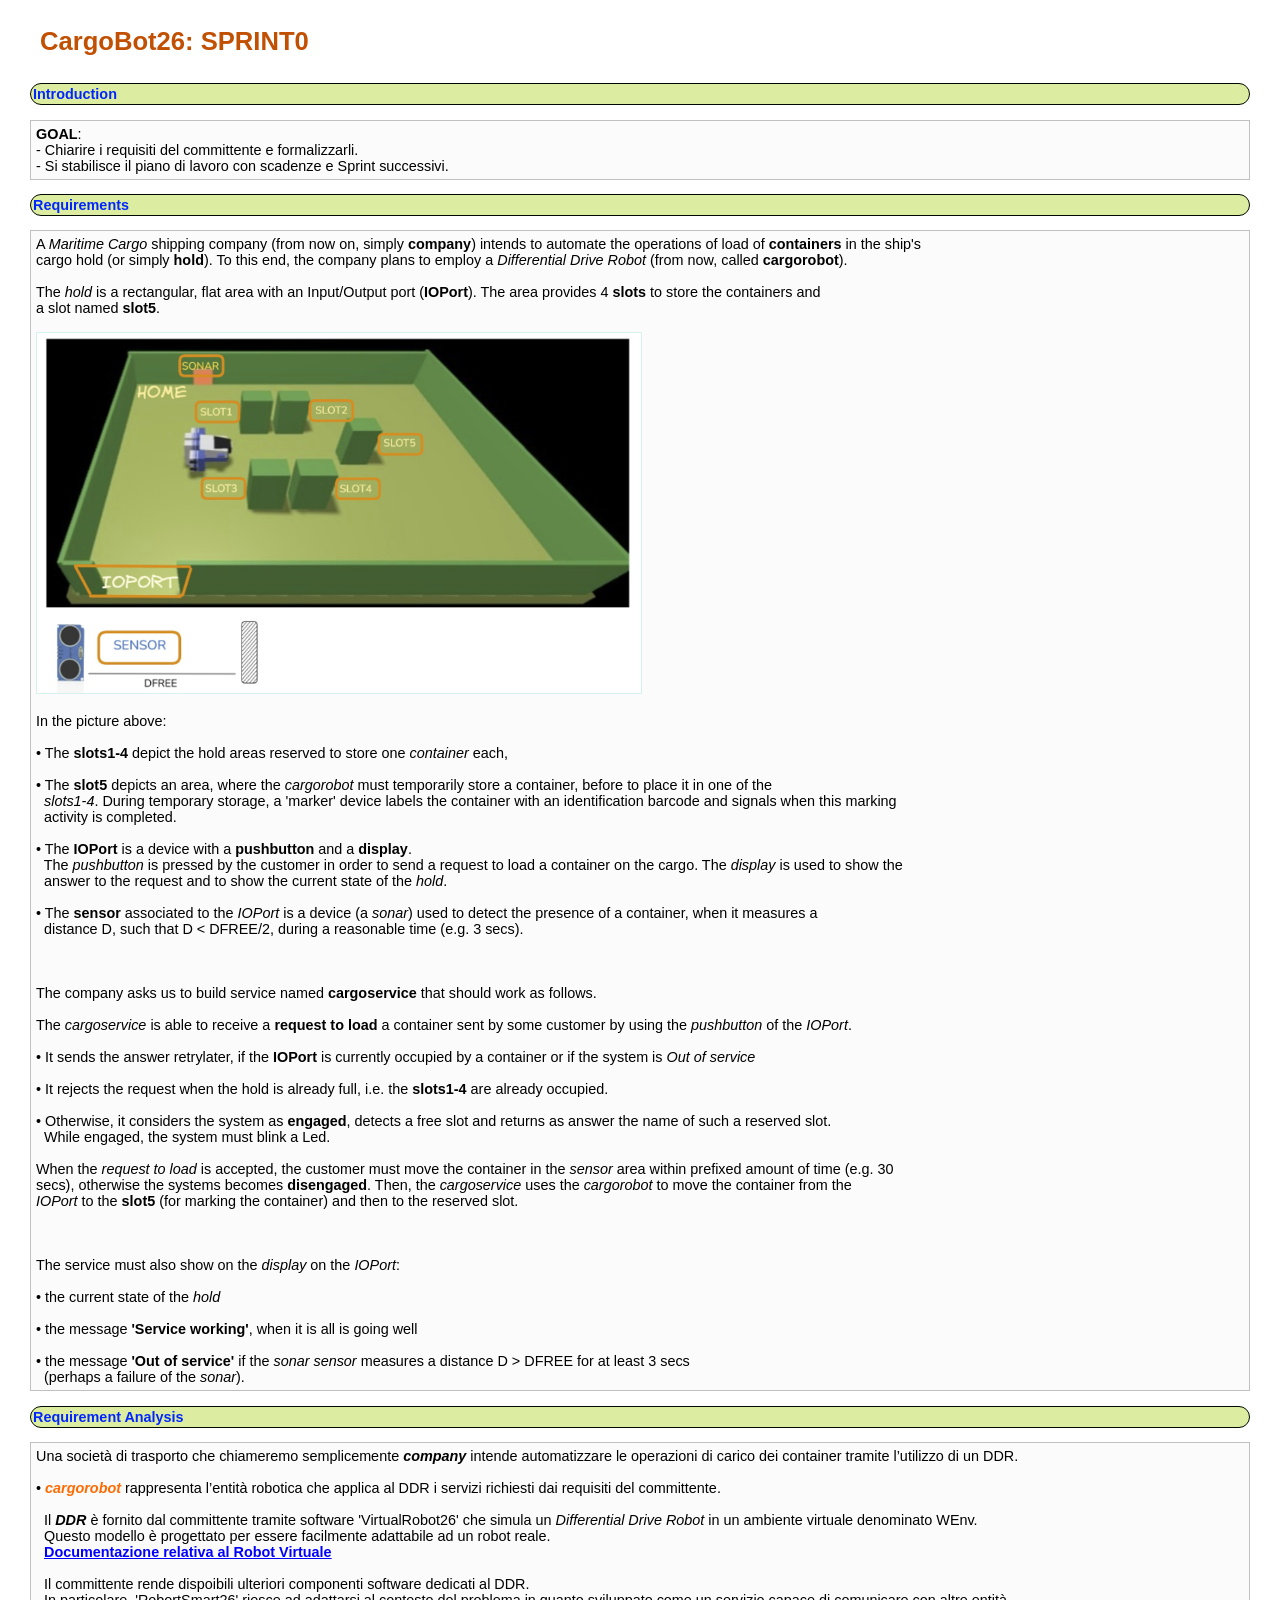
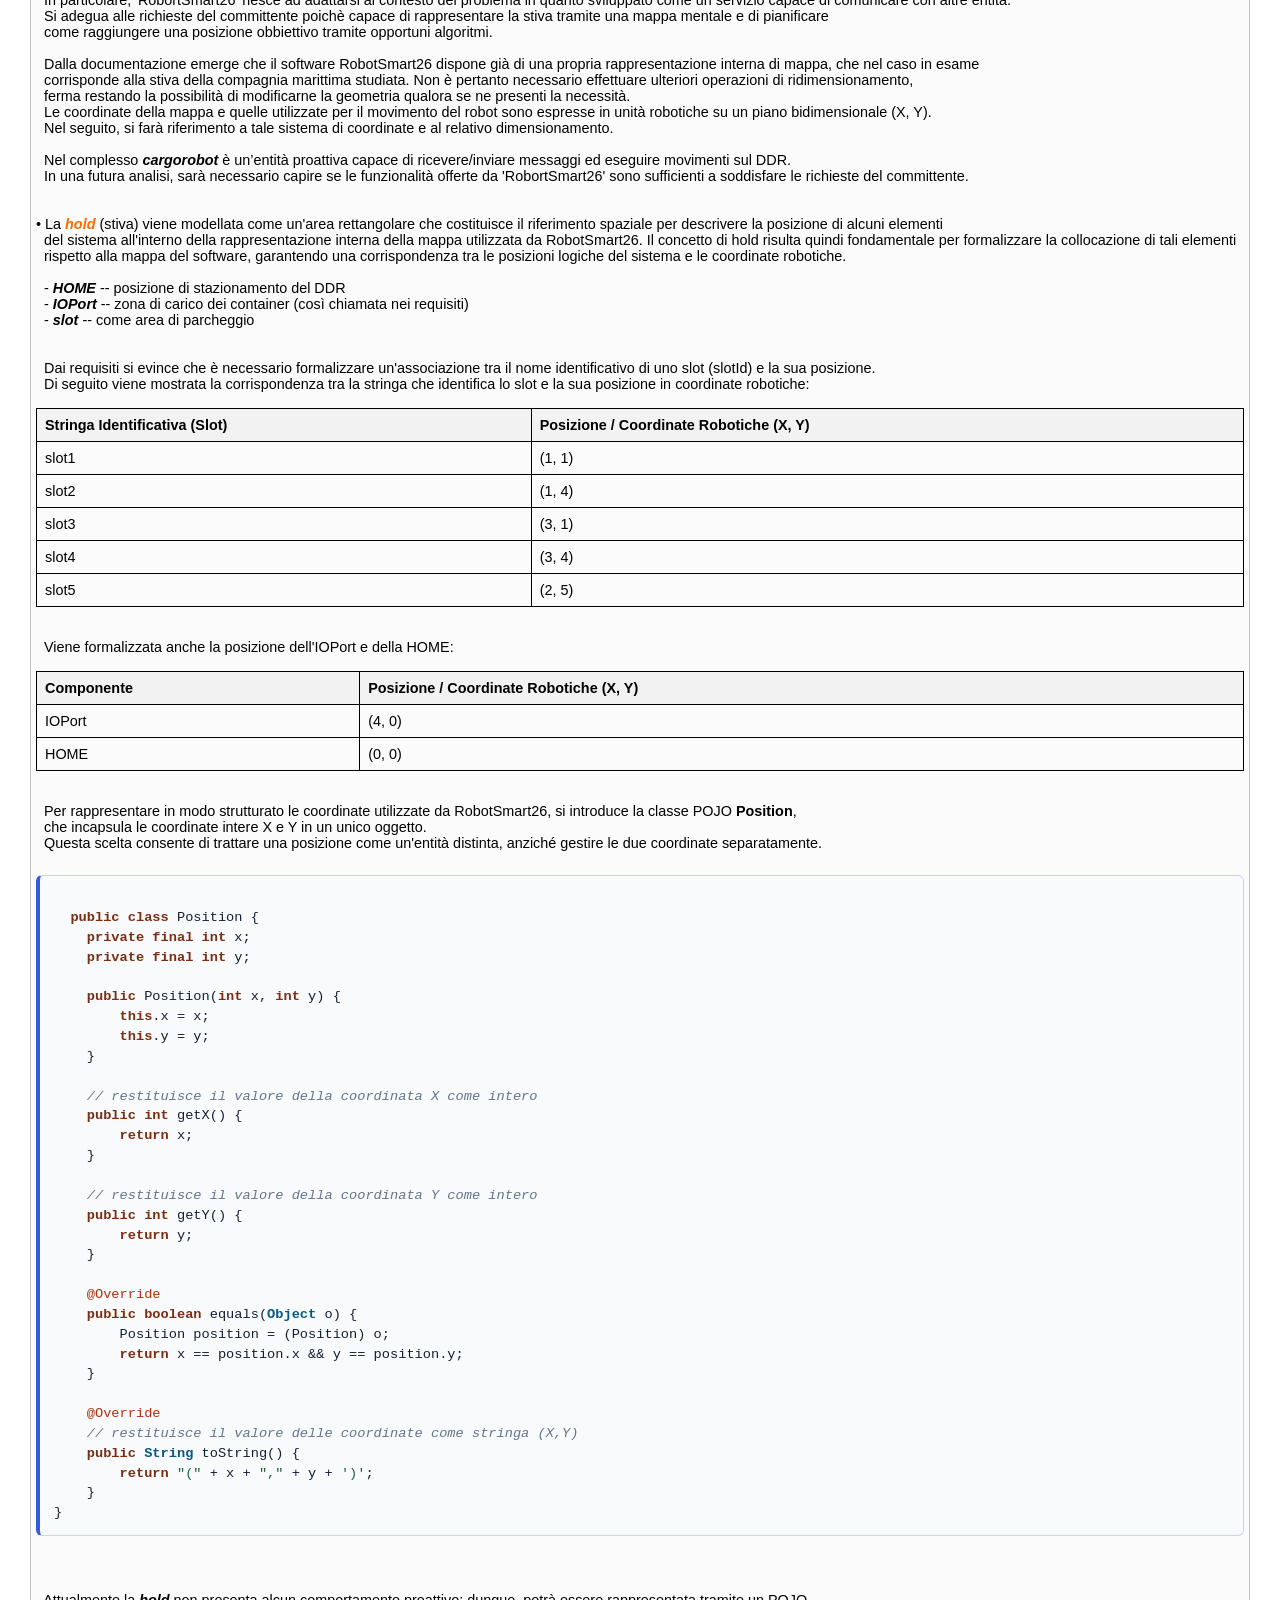
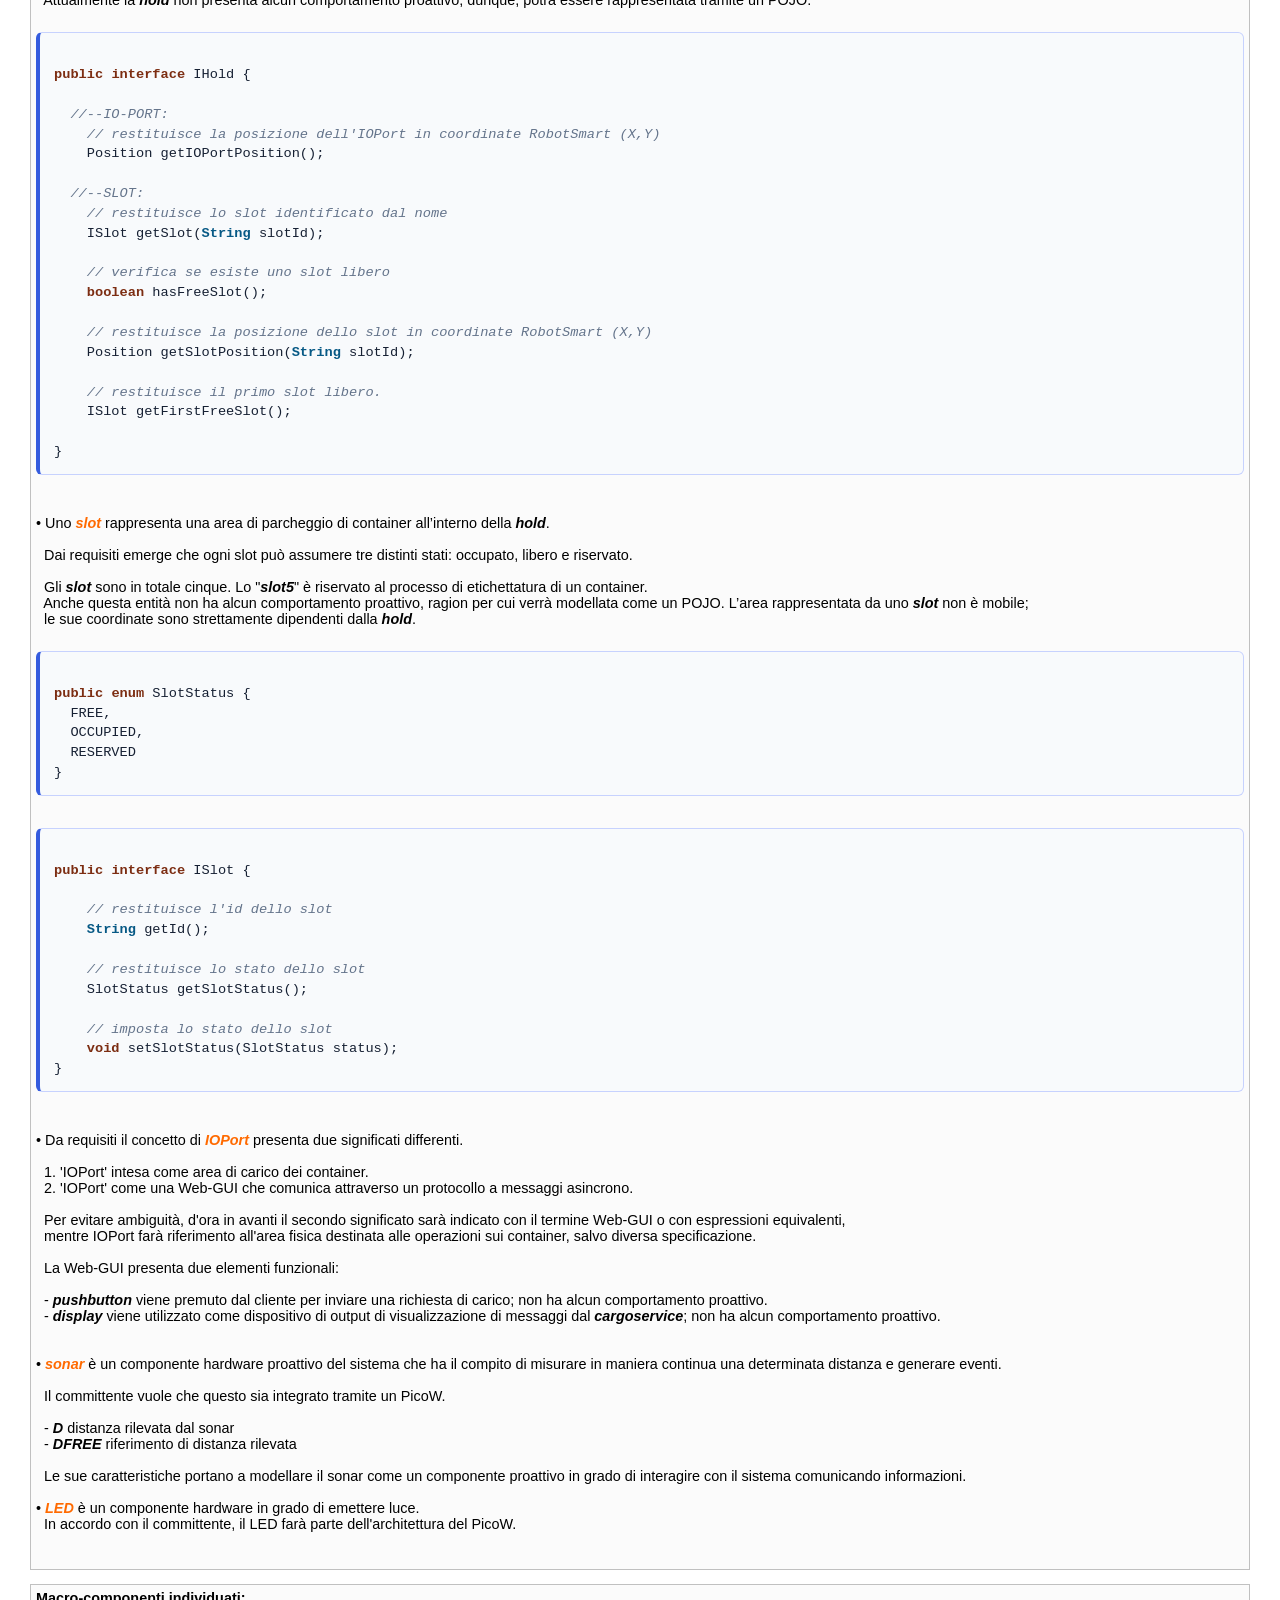
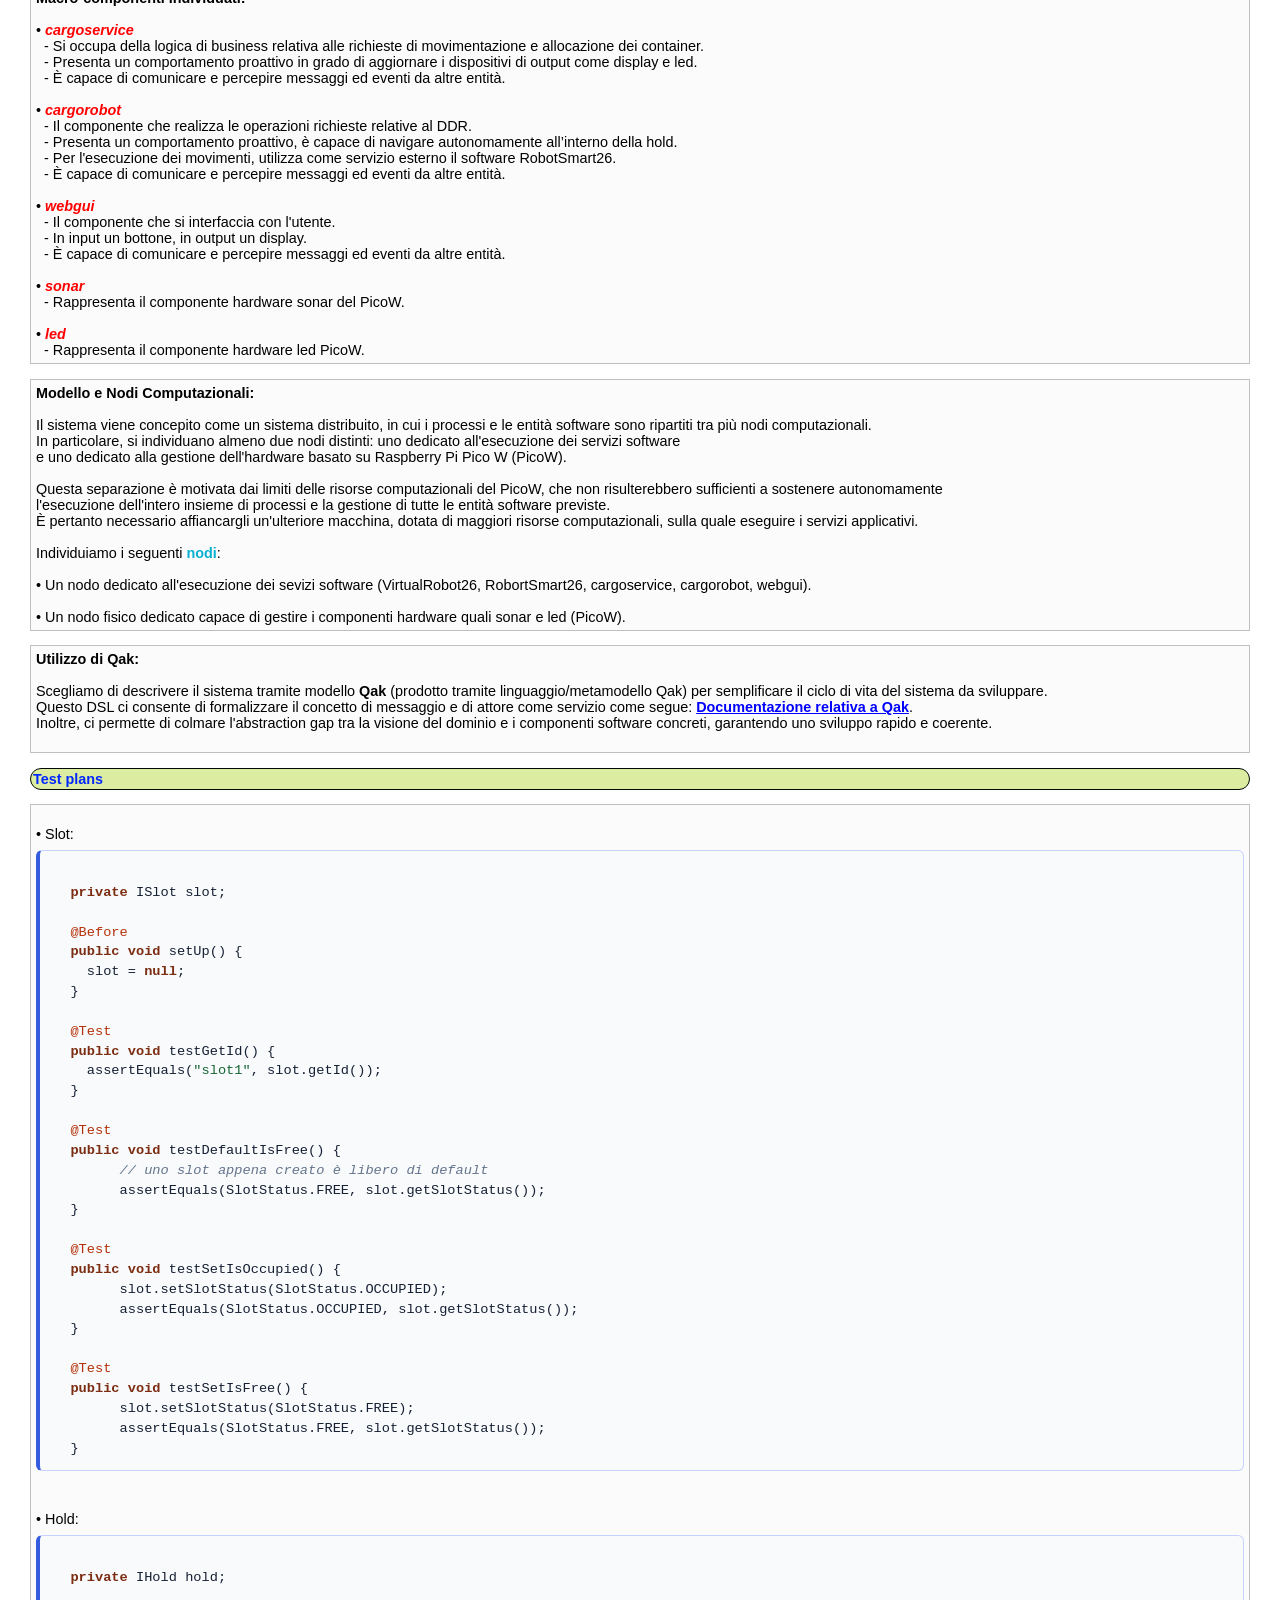
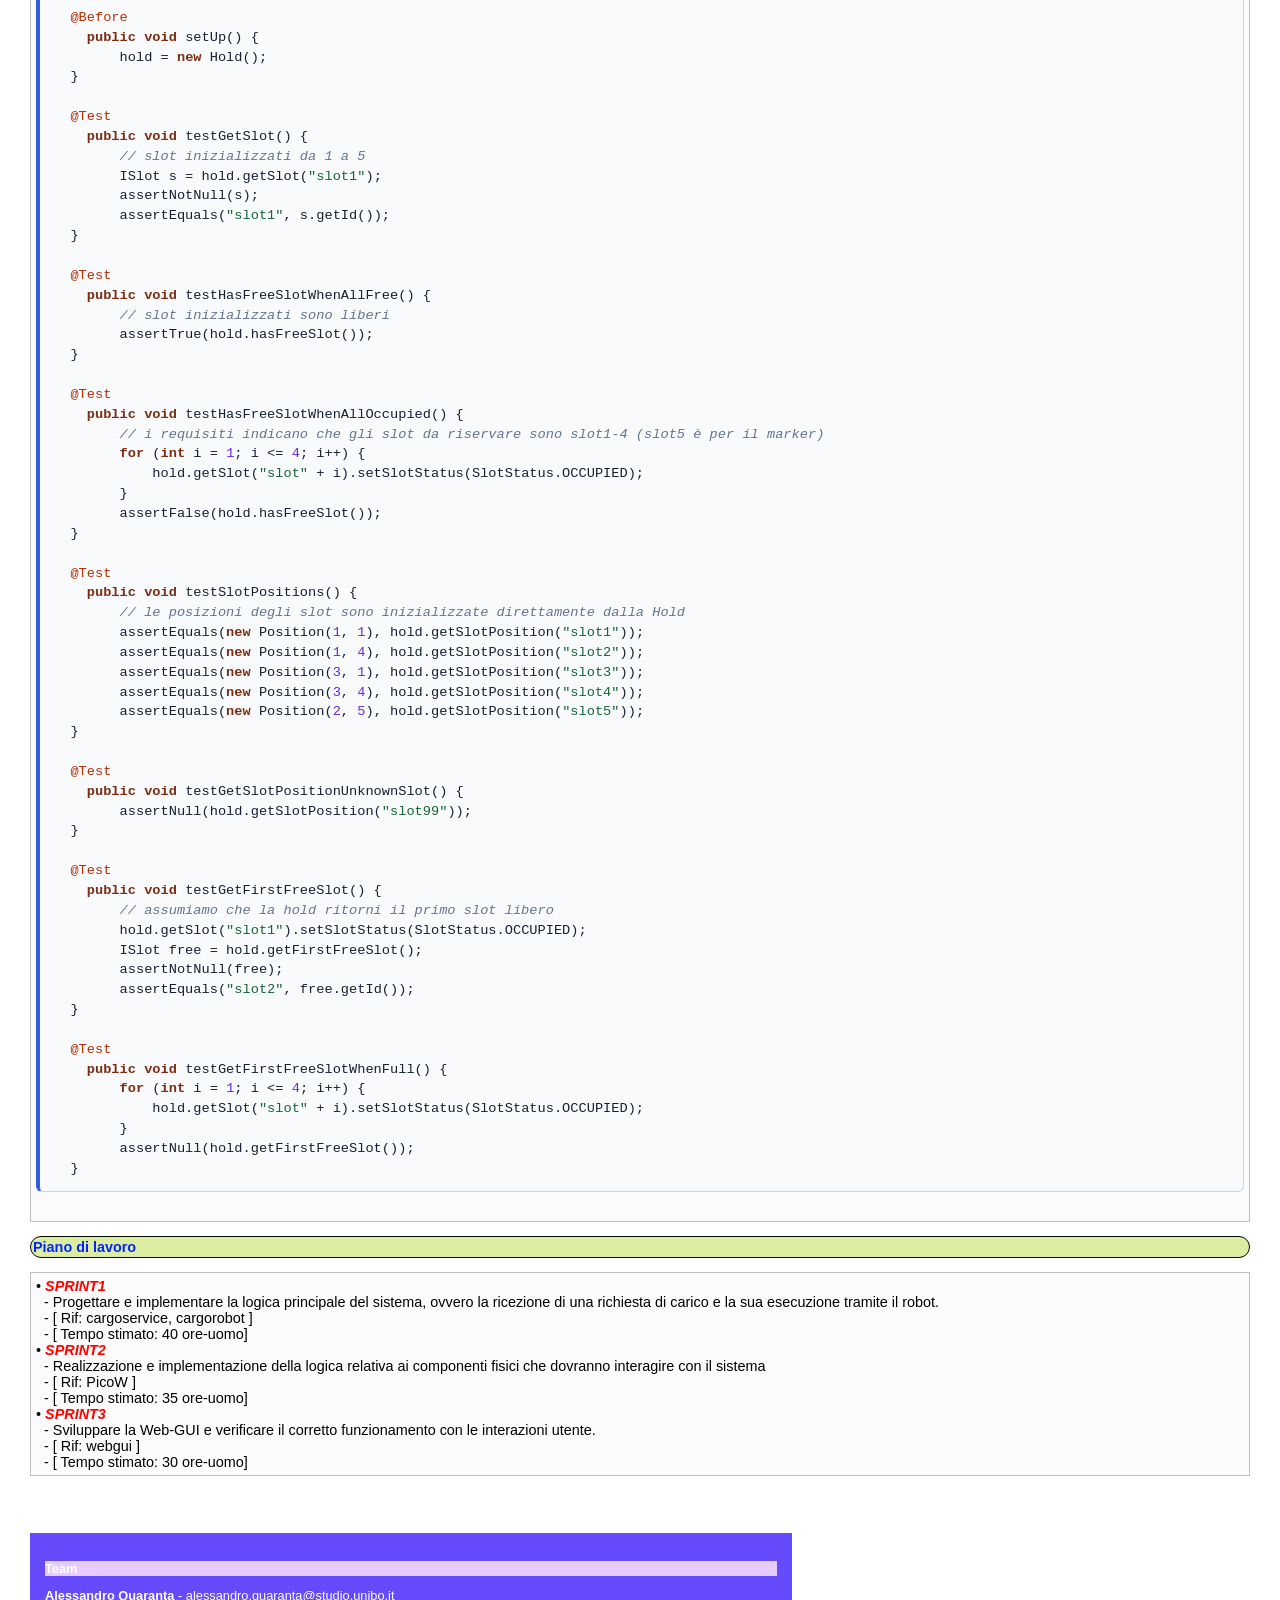
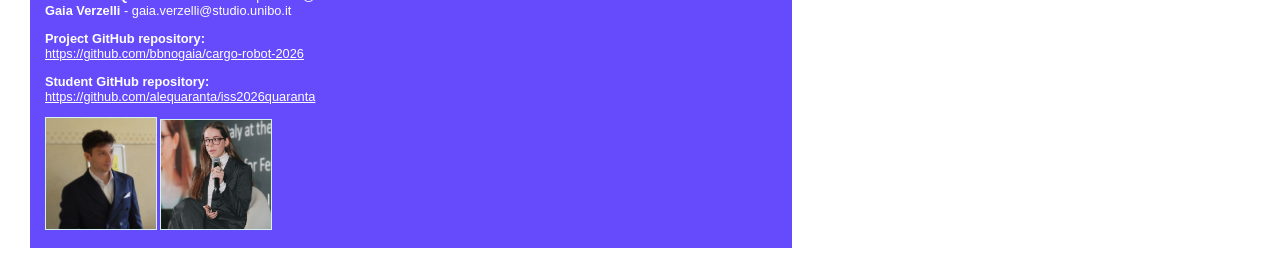
==== Sprint0/userDocs/Sprint0.1.html @ d886c786 "le cordinate mancano" ====
<!DOCTYPE html PUBLIC "-//W3C//DTD HTML 4.01//EN" "http://www.w3.org/TR/html4/strict.dtd">
<html>
<head>

<link rel="stylesheet" type="text/css" href="css/mystyle.css">
<script type="text/javascript" src="js/highlight-java-code.js" defer></script>
<!--
    <script type="text/javascript" src="../css/issStyle.js"></script>
-->
    
</head>
   
<title>CargoBot26</title></head>
    

<body>
<div id="top">
<h1>CargoBot26: SPRINT0</h1>
</div>  

<div class="body">  

<h2>Introduction</h2>
<pre>
<b>GOAL</b>: 
- Chiarire i requisiti del committente e formalizzarli. 
- Si stabilisce il piano di lavoro con scadenze e Sprint successivi.
</pre>

<h2>Requirements</h2>
<!-- <div class="remark"> -->
<pre>
A <i>Maritime Cargo</i> shipping company (from now on, simply <b>company</b>) intends to automate the operations of load of <b>containers</b> in the ship's
cargo hold (or simply <b>hold</b>). To this end, the company plans to employ a <i>Differential Drive Robot</i> (from now, called <b>cargorobot</b>).

The <i>hold</i> is a rectangular, flat area with an Input/Output port (<b>IOPort</b>). The area provides 4 <b>slots</b> to store the containers and
a slot named <b>slot5</b>.

<img src="./img/req.jpg" alt="emiglio" width="50%" height="50%">

In the picture above:

• The <b>slots1-4</b> depict the hold areas reserved to store one <i>container</i> each,

• The <b>slot5</b> depicts an area, where the <i>cargorobot</i> must temporarily store a container, before to place it in one of the
  <i>slots1-4</i>. During temporary storage, a 'marker' device labels the container with an identification barcode and signals when this marking
  activity is completed.

• The <b>IOPort</b> is a device with a <b>pushbutton</b> and a <b>display</b>.
  The <i>pushbutton</i> is pressed by the customer in order to send a request to load a container on the cargo. The <i>display</i> is used to show the
  answer to the request and to show the current state of the <i>hold</i>.

• The <b>sensor</b> associated to the <i>IOPort</i> is a device (a <i>sonar</i>) used to detect the presence of a container, when it measures a
  distance D, such that D &lt; DFREE/2, during a reasonable time (e.g. 3 secs).



The company asks us to build service named <b>cargoservice</b> that should work as follows.

The <i>cargoservice</i> is able to receive a <b>request to load</b> a container sent by some customer by using the <i>pushbutton</i> of the <i>IOPort</i>.

• It sends the answer retrylater, if the <b>IOPort</b> is currently occupied by a container or if the system is <i>Out of service</i>

• It rejects the request when the hold is already full, i.e. the <b>slots1-4</b> are already occupied.

• Otherwise, it considers the system as <b>engaged</b>, detects a free slot and returns as answer the name of such a reserved slot.
  While engaged, the system must blink a Led.

When the <i>request to load</i> is accepted, the customer must move the container in the <i>sensor</i> area within prefixed amount of time (e.g. 30
secs), otherwise the systems becomes <b>disengaged</b>. Then, the <i>cargoservice</i> uses the <i>cargorobot</i> to move the container from the
<i>IOPort</i> to the <b>slot5</b> (for marking the container) and then to the reserved slot.



The service must also show on the <i>display</i> on the <i>IOPort</i>:

• the current state of the <i>hold</i>

• the message <b>'Service working'</b>, when it is all is going well

• the message <b>'Out of service'</b> if the <i>sonar sensor</i> measures a distance D &gt; DFREE for at least 3 secs 
  (perhaps a failure of the <i>sonar</i>).
</pre>
  

<h2>Requirement Analysis</h2>

<pre>
Una società di trasporto che chiameremo semplicemente <b><i>company</i></b> intende automatizzare le operazioni di carico dei container tramite l’utilizzo di un DDR.

• <span style="color:rgb(255, 106, 0);"><b><i>cargorobot</i></b></span> rappresenta l’entità robotica che applica al DDR i servizi richiesti dai requisiti del committente.

  Il <b><i>DDR</i></b> è fornito dal committente tramite software 'VirtualRobot26' che simula un <i>Differential Drive Robot</i> in un ambiente virtuale denominato WEnv. 
  Questo modello è progettato per essere facilmente adattabile ad un robot reale.
  <b><a href='https://anatali.github.io/issLab2026/_static/docs/Protobook.pdf'>Documentazione relativa al Robot Virtuale</a></b>

  Il committente rende dispoibili ulteriori componenti software dedicati al DDR.
  In particolare, 'RobortSmart26' riesce ad adattarsi al contesto del problema in quanto sviluppato come un servizio capace di comunicare con altre entità.
  Si adegua alle richieste del committente poichè capace di rappresentare la stiva tramite una mappa mentale e di pianificare 
  come raggiungere una posizione obbiettivo tramite opportuni algoritmi.

  Dalla documentazione emerge che il software RobotSmart26 dispone già di una propria rappresentazione interna di mappa, che nel caso in esame 
  corrisponde alla stiva della compagnia marittima studiata. Non è pertanto necessario effettuare ulteriori operazioni di ridimensionamento, 
  ferma restando la possibilità di modificarne la geometria qualora se ne presenti la necessità.
  Le coordinate della mappa e quelle utilizzate per il movimento del robot sono espresse in unità robotiche su un piano bidimensionale (X, Y). 
  Nel seguito, si farà riferimento a tale sistema di coordinate e al relativo dimensionamento.

  Nel complesso <b><i>cargorobot</i></b> è un’entità proattiva capace di ricevere/inviare messaggi ed eseguire movimenti sul DDR.
  In una futura analisi, sarà necessario capire se le funzionalità offerte da 'RobortSmart26' sono sufficienti a soddisfare le richieste del committente.


• La <span style="color:rgb(255, 106, 0);"><b><i>hold</i></b></span> (stiva) viene modellata come un'area rettangolare che costituisce il riferimento spaziale per descrivere la posizione di alcuni elementi 
  del sistema all'interno della rappresentazione interna della mappa utilizzata da RobotSmart26. Il concetto di hold risulta quindi fondamentale per formalizzare la collocazione di tali elementi 
  rispetto alla mappa del software, garantendo una corrispondenza tra le posizioni logiche del sistema e le coordinate robotiche.

  - <b><i>HOME</i></b> -- posizione di stazionamento del DDR
  - <b><i>IOPort</i></b> -- zona di carico dei container (così chiamata nei requisiti)
  - <b><i>slot</i></b> -- come area di parcheggio


  Dai requisiti si evince che è necessario formalizzare un'associazione tra il nome identificativo di uno slot (slotId) e la sua posizione.
  Di seguito viene mostrata la corrispondenza tra la stringa che identifica lo slot e la sua posizione in coordinate robotiche:
  <table border="1" style="border-collapse: collapse; width: 100%; text-align: left;">
  <thead>
    <tr style="background-color: #f2f2f2;">
      <th style="padding: 8px;">Stringa Identificativa (Slot)</th>
      <th style="padding: 8px;">Posizione / Coordinate Robotiche (X, Y)</th>
    </tr>
  </thead>
  <tbody>
    <tr>
      <td style="padding: 8px;">slot1</td>
      <td style="padding: 8px;">(1, 1)</td>
    </tr>
    <tr>
      <td style="padding: 8px;">slot2</td>
      <td style="padding: 8px;">(1, 4)</td>
    </tr>
    <tr>
      <td style="padding: 8px;">slot3</td>
      <td style="padding: 8px;">(3, 1)</td>
    </tr>
    <tr>
      <td style="padding: 8px;">slot4</td>
      <td style="padding: 8px;">(3, 4)</td>
    </tr>
    <tr>
      <td style="padding: 8px;">slot5</td>
      <td style="padding: 8px;">(2, 5)</td>
    </tr>
  </tbody>
</table>

  Viene formalizzata anche la posizione dell'IOPort e della HOME:
 <table border="1" style="border-collapse: collapse; width: 100%; text-align: left;">
  <thead>
    <tr style="background-color: #f2f2f2;">
      <th style="padding: 8px;">Componente</th>
      <th style="padding: 8px;">Posizione / Coordinate Robotiche (X, Y)</th>
    </tr>
  </thead>
  <tbody>
    <tr>
      <td style="padding: 8px;">IOPort</td>
      <td style="padding: 8px;">(4, 0)</td>
    </tr>
    <tr>
      <td style="padding: 8px;">HOME</td>
      <td style="padding: 8px;">(0, 0)</td>
    </tr>
</table>

  Per rappresentare in modo strutturato le coordinate utilizzate da RobotSmart26, si introduce la classe POJO <b>Position</b>, 
  che incapsula le coordinate intere X e Y in un unico oggetto. 
  Questa scelta consente di trattare una posizione come un'entità distinta, anziché gestire le due coordinate separatamente.

<code>
  public class Position {
    private final int x;
    private final int y;

    public Position(int x, int y) {
        this.x = x;
        this.y = y;
    }

    // restituisce il valore della coordinata X come intero
    public int getX() {
        return x;
    }

    // restituisce il valore della coordinata Y come intero
    public int getY() {
        return y;
    }

    @Override
    public boolean equals(Object o) {
        Position position = (Position) o;
        return x == position.x && y == position.y;
    }

    @Override
    // restituisce il valore delle coordinate come stringa (X,Y)
    public String toString() {
        return "(" + x + "," + y + ')';
    }
}
</code>


  Attualmente la <b><i>hold</i></b> non presenta alcun comportamento proattivo; dunque, potrà essere rappresentata tramite un POJO.

<code>
public interface IHold {

  //--IO-PORT:
    // restituisce la posizione dell'IOPort in coordinate RobotSmart (X,Y)
    Position getIOPortPosition();

  //--SLOT:
    // restituisce lo slot identificato dal nome
    ISlot getSlot(String slotId);

    // verifica se esiste uno slot libero
    boolean hasFreeSlot();
    
    // restituisce la posizione dello slot in coordinate RobotSmart (X,Y)
    Position getSlotPosition(String slotId);

    // restituisce il primo slot libero.
    ISlot getFirstFreeSlot();

}
</code>

• Uno <span style="color:rgb(255, 106, 0);"><b><i>slot</i></b></span> rappresenta una area di parcheggio di container all’interno della <b><i>hold</i></b>.

  Dai requisiti emerge che ogni slot può assumere tre distinti stati: occupato, libero e riservato.

  Gli <b><i>slot</i></b> sono in totale cinque. Lo "<b><i>slot5</i></b>" è riservato al processo di etichettatura di un container. 
  Anche questa entità non ha alcun comportamento proattivo, ragion per cui verrà modellata come un POJO. L’area rappresentata da uno <b><i>slot</i></b> non è mobile; 
  le sue coordinate sono strettamente dipendenti dalla <b><i>hold</i></b>.

<code>
public enum SlotStatus {
  FREE,
  OCCUPIED,
  RESERVED
}
</code>
<code>
public interface ISlot {

    // restituisce l'id dello slot
    String getId();

    // restituisce lo stato dello slot
    SlotStatus getSlotStatus();

    // imposta lo stato dello slot
    void setSlotStatus(SlotStatus status);
}
</code>

• Da requisiti il concetto di <span style="color:rgb(255, 106, 0);"><b><i>IOPort</i></b></span> presenta due significati differenti.

  1. 'IOPort' intesa come area di carico dei container.
  2. 'IOPort' come una Web-GUI che comunica attraverso un protocollo a messaggi asincrono.

  Per evitare ambiguità, d'ora in avanti il secondo significato sarà indicato con il termine Web-GUI o con espressioni equivalenti, 
  mentre IOPort farà riferimento all'area fisica destinata alle operazioni sui container, salvo diversa specificazione.
  
  La Web-GUI presenta due elementi funzionali:

  - <b><i>pushbutton</i></b> viene premuto dal cliente per inviare una richiesta di carico; non ha alcun comportamento proattivo.
  - <b><i>display</i></b> viene utilizzato come dispositivo di output di visualizzazione di messaggi dal <b><i>cargoservice</i></b>; non ha alcun comportamento proattivo.


• <span style="color:rgb(255, 106, 0);"><b><i>sonar</i></b></span> è un componente hardware proattivo del sistema che ha il compito di misurare in maniera continua una determinata distanza e generare eventi.

  Il committente vuole che questo sia integrato tramite un PicoW.

  - <b><i>D</i></b> distanza rilevata dal sonar
  - <b><i>DFREE</i></b> riferimento di distanza rilevata

  Le sue caratteristiche portano a modellare il sonar come un componente proattivo in grado di interagire con il sistema comunicando informazioni.

• <span style="color:rgb(255, 106, 0);"><b><i>LED</i></b></span> è un componente hardware in grado di emettere luce. 
  In accordo con il committente, il LED farà parte dell'architettura del PicoW.


</pre>
<pre>
<b>Macro-componenti individuati:</b>

• <span style="color:red;"><b><i>cargoservice</i></b></span> 
  - Si occupa della logica di business relativa alle richieste di movimentazione e allocazione dei container. 
  - Presenta un comportamento proattivo in grado di aggiornare i dispositivi di output come display e led. 
  - È capace di comunicare e percepire messaggi ed eventi da altre entità.

• <span style="color:red;"><b><i>cargorobot</i></b></span> 
  - Il componente che realizza le operazioni richieste relative al DDR. 
  - Presenta un comportamento proattivo, è capace di navigare autonomamente all’interno della hold. 
  - Per l'esecuzione dei movimenti, utilizza come servizio esterno il software RobotSmart26.
  - È capace di comunicare e percepire messaggi ed eventi da altre entità.

• <span style="color:red;"><b><i>webgui</i></b></span> 
  - Il componente che si interfaccia con l'utente.
  - In input un bottone, in output un display.
  - È capace di comunicare e percepire messaggi ed eventi da altre entità.

• <span style="color:red;"><b><i>sonar</i></b></span> 
  - Rappresenta il componente hardware sonar del PicoW.

• <span style="color:red;"><b><i>led</i></b></span> 
  - Rappresenta il componente hardware led PicoW.
</pre>
 
<pre>
<b>Modello e Nodi Computazionali:</b>

Il sistema viene concepito come un sistema distribuito, in cui i processi e le entità software sono ripartiti tra più nodi computazionali. 
In particolare, si individuano almeno due nodi distinti: uno dedicato all'esecuzione dei servizi software 
e uno dedicato alla gestione dell'hardware basato su Raspberry Pi Pico W (PicoW).

Questa separazione è motivata dai limiti delle risorse computazionali del PicoW, che non risulterebbero sufficienti a sostenere autonomamente 
l'esecuzione dell'intero insieme di processi e la gestione di tutte le entità software previste. 
È pertanto necessario affiancargli un'ulteriore macchina, dotata di maggiori risorse computazionali, sulla quale eseguire i servizi applicativi.

Individuiamo i seguenti <span style="color:rgb(8, 176, 210);"><b>nodi</b></span>:

• Un nodo dedicato all'esecuzione dei sevizi software (VirtualRobot26, RobortSmart26, cargoservice, cargorobot, webgui).

• Un nodo fisico dedicato capace di gestire i componenti hardware quali sonar e led (PicoW).
</pre>

<pre>
<b>Utilizzo di Qak:</b>

Scegliamo di descrivere il sistema tramite modello <b>Qak</b> (prodotto tramite linguaggio/metamodello Qak) per semplificare il ciclo di vita del sistema da sviluppare.
Questo DSL ci consente di formalizzare il concetto di messaggio e di attore come servizio come segue: <b><a href='https://anatali.github.io/issLab2026/_static/docs/Protobook.pdf'>Documentazione relativa a Qak</a></b>. 
Inoltre, ci permette di colmare l'abstraction gap tra la visione del dominio e i componenti software concreti, garantendo uno sviluppo rapido e coerente.

</pre>

<h2>Test plans</h2> 
<pre>

• Slot:
<code>
  private ISlot slot;

  @Before
  public void setUp() {
    slot = null;
  }

  @Test
  public void testGetId() {
    assertEquals("slot1", slot.getId());
  }

  @Test
  public void testDefaultIsFree() {
        // uno slot appena creato è libero di default
        assertEquals(SlotStatus.FREE, slot.getSlotStatus());
  }

  @Test
  public void testSetIsOccupied() {
        slot.setSlotStatus(SlotStatus.OCCUPIED);
        assertEquals(SlotStatus.OCCUPIED, slot.getSlotStatus());
  }

  @Test
  public void testSetIsFree() {
        slot.setSlotStatus(SlotStatus.FREE);
        assertEquals(SlotStatus.FREE, slot.getSlotStatus());
  }
</code>

• Hold:
<code>
  private IHold hold;

  @Before
    public void setUp() {
        hold = new Hold();
  }

  @Test
    public void testGetSlot() {
        // slot inizializzati da 1 a 5
        ISlot s = hold.getSlot("slot1");
        assertNotNull(s);
        assertEquals("slot1", s.getId());
  }

  @Test
    public void testHasFreeSlotWhenAllFree() {
        // slot inizializzati sono liberi
        assertTrue(hold.hasFreeSlot());
  }

  @Test
    public void testHasFreeSlotWhenAllOccupied() {
        // i requisiti indicano che gli slot da riservare sono slot1-4 (slot5 è per il marker)
        for (int i = 1; i <= 4; i++) {
            hold.getSlot("slot" + i).setSlotStatus(SlotStatus.OCCUPIED);
        }
        assertFalse(hold.hasFreeSlot());
  }

  @Test
    public void testSlotPositions() {
        // le posizioni degli slot sono inizializzate direttamente dalla Hold
        assertEquals(new Position(1, 1), hold.getSlotPosition("slot1"));
        assertEquals(new Position(1, 4), hold.getSlotPosition("slot2"));
        assertEquals(new Position(3, 1), hold.getSlotPosition("slot3"));
        assertEquals(new Position(3, 4), hold.getSlotPosition("slot4"));
        assertEquals(new Position(2, 5), hold.getSlotPosition("slot5"));
  }

  @Test
    public void testGetSlotPositionUnknownSlot() {
        assertNull(hold.getSlotPosition("slot99"));
  }

  @Test
    public void testGetFirstFreeSlot() {
        // assumiamo che la hold ritorni il primo slot libero
        hold.getSlot("slot1").setSlotStatus(SlotStatus.OCCUPIED);
        ISlot free = hold.getFirstFreeSlot();
        assertNotNull(free);
        assertEquals("slot2", free.getId());
  }

  @Test
    public void testGetFirstFreeSlotWhenFull() {
        for (int i = 1; i <= 4; i++) {
            hold.getSlot("slot" + i).setSlotStatus(SlotStatus.OCCUPIED);
        }
        assertNull(hold.getFirstFreeSlot());
  }
</code>
</pre>
 
<h2>Piano di lavoro</h2> 
<pre>
• <span style="color:red;"><b><i>SPRINT1</i></b></span> 
  - Progettare e implementare la logica principale del sistema, ovvero la ricezione di una richiesta di carico e la sua esecuzione tramite il robot.
  - [ Rif: cargoservice, cargorobot ]
  - [ Tempo stimato: 40 ore-uomo] 
• <span style="color:red;"><b><i>SPRINT2</i></b></span> 
  - Realizzazione e implementazione della logica relativa ai componenti fisici che dovranno interagire con il sistema
  - [ Rif: PicoW ]
  - [ Tempo stimato: 35 ore-uomo] 
• <span style="color:red;"><b><i>SPRINT3</i></b></span> 
  - Sviluppare la Web-GUI e verificare il corretto funzionamento con le interazioni utente.
  - [ Rif: webgui ]
  - [ Tempo stimato: 30 ore-uomo] 
</pre>
 
<!-- USEFUL
<table style="width:100%" border="1">
<tr>
<td style="width:50%">
</td>
<td></td>
</tr>
</table>
-->
	      	
<br/><br/> 	
</div>   

<div style="background-color:rgba(86, 56, 253, 0.9); width:60%; text-align:left; color:white; padding:15px;">
    <h3>Team</h3>
    <p>
        <strong>Alessandro Quaranta</strong> - alessandro.quaranta@studio.unibo.it<br>
        <strong>Gaia Verzelli</strong> - gaia.verzelli@studio.unibo.it
    </p>
    <p>
        <strong>Project GitHub repository:</strong><br>
        <a href="https://github.com/bbnogaia/cargo-robot-2026" style="color:white;">
            https://github.com/bbnogaia/cargo-robot-2026
        </a>
    </p>

    <p>
        <strong>Student GitHub repository:</strong><br>
        <a href="https://github.com/alequaranta/iss2026quaranta" style="color:white;">
            https://github.com/alequaranta/iss2026quaranta
        </a>
    </p>
    <img src="./img/alessandro.jpg" alt="alessandro" width="15%" height="15%">
    <img src="./img/gaia.jpg" alt="gaia" width="15%" height="15%">
</div>
</body>
</html>
---- Sprint0/userDocs/css/mystyle.css ----
body {
			font-family: 'Arial', serif;
			margin-left: 30px;
			margin-right: 30px;
			font-size: 0.8em;
}
 
 
 
		a:link{
			text-decoration: underline;
			color: blue;
			font-color: #ffccff;
			font-size: 100%;
		}


		hr {
			clear: both;
			height: 1px;
			color: #242424;
			background-color: transparent;
		}


div.top {
	width: 80%;
}
		
		div.bottom {
			width: 60%;
			background-color: lightyellow;
			border-style: solid;
			margin-top: 3em;
			margin-left:0.5em;
		}

		#i {
			color: #ff1010;
		}

		tt {
			font-family: "Arial";
			font-size: 90%;
			color: #006600;
		}

		em {
			font-family: "Arial";
			font-size: 110%;
			font-weight: bold;
			border-style: solid;
			border-color: #abe876;
			color: #1632cc;
		}

		bc {
			font-family: "Arial";
			font-size: 90%;
			font-weight: bold;
			color: #990000;
			background-color: #fcf8c7;
		}

		ks {
			font-family: "Arial";
			font-weight: bold;
			color: #0000CD;
			font-size: 90%;
		}

		kc {
			font-family: "Arial";
			font-weight: bold;
			color: #008000;
			font-size: 90%;
		}

		pre {
			font-family: "Arial";
			font-size: 0.8em;
			background-color: #fbfbfb;
			border: 1.5px solid silver;
			padding: 5px;
		}

		code.java-highlighted {
			display: block;
			white-space: pre;
			overflow-x: auto;
			margin: 8px 0;
			padding: 12px 14px;
			border: 1px solid #c7d2fe;
			border-left: 4px solid #355cde;
			border-radius: 6px;
			background-color: #f8fafc;
			color: #162033;
			font-family: "Courier New", Courier, monospace;
			font-size: 0.95em;
			line-height: 1.45;
		}

		.code-keyword {
			color: #7c2d12;
			font-weight: bold;
		}

		.code-type {
			color: #075985;
			font-weight: bold;
		}

		.code-string {
			color: #166534;
		}

		.code-number {
			color: #6d28d9;
		}

		.code-comment {
			color: #64748b;
			font-style: italic;
		}

		.code-annotation {
			color: #b43109;
		}

		div.body {
			font-size: 18px;
		}

 		h1 {
			font-size: 2.0em;
			background-color: white;
			color: #c25003;
			padding: 10px;
		}

		h2 {
			#background-color: #9ed8ff;
		font-size: 0.8em;
		background-color: #dceda2 !important;
		color: rgb(0, 38, 255) !important;
		margin: 100 !important;
		border: 1px solid rgb(0, 10, 0) !important;
		border-radius: 15px !important;
		padding: 2px !important;
		}

		h3 {
			background-color: #e6ccff;
			font-size: 100%;
		}

		h4 {
			background-color: #ccffcc;
			font-size: 100%;
			width: 95%;
			border-radius: 5px;
			padding: 2px;
		}

		h5 {
			background-color: #d5ffb0;
			font-size: 100%;
		}

		div.req {
			background-color: #d9ffb3;
			font-size: 18px;
			width: 700px;
			border: 3px solid green;
			padding: 15px;
			margin: 10px;
		}

		div.remark {
			background-color: #E3F2FD;
			border: 1.5px solid #d5f2ed;
			padding: 15px;
			margin: 10px;
			border-radius: 25px;
		}

		table,
		th,
		td {
			border: 1px solid black;
			border-collapse: collapse;
		}

		ol,
		ul,
		li {
			margin: 0;
			margin-left: 10px;
			padding: 0;
			padding-bottom: 5px;
		}

		table,
		th,
		td {
			border: 1px solid black;
		}

		img {
			border: 1.5px solid #d5f2ed
		}
 
		div.wrapdesc {
			width: 90%;
			margin: auto;
		}

		div.imagedesc {
			width: 85%;
			margin: auto;
		}
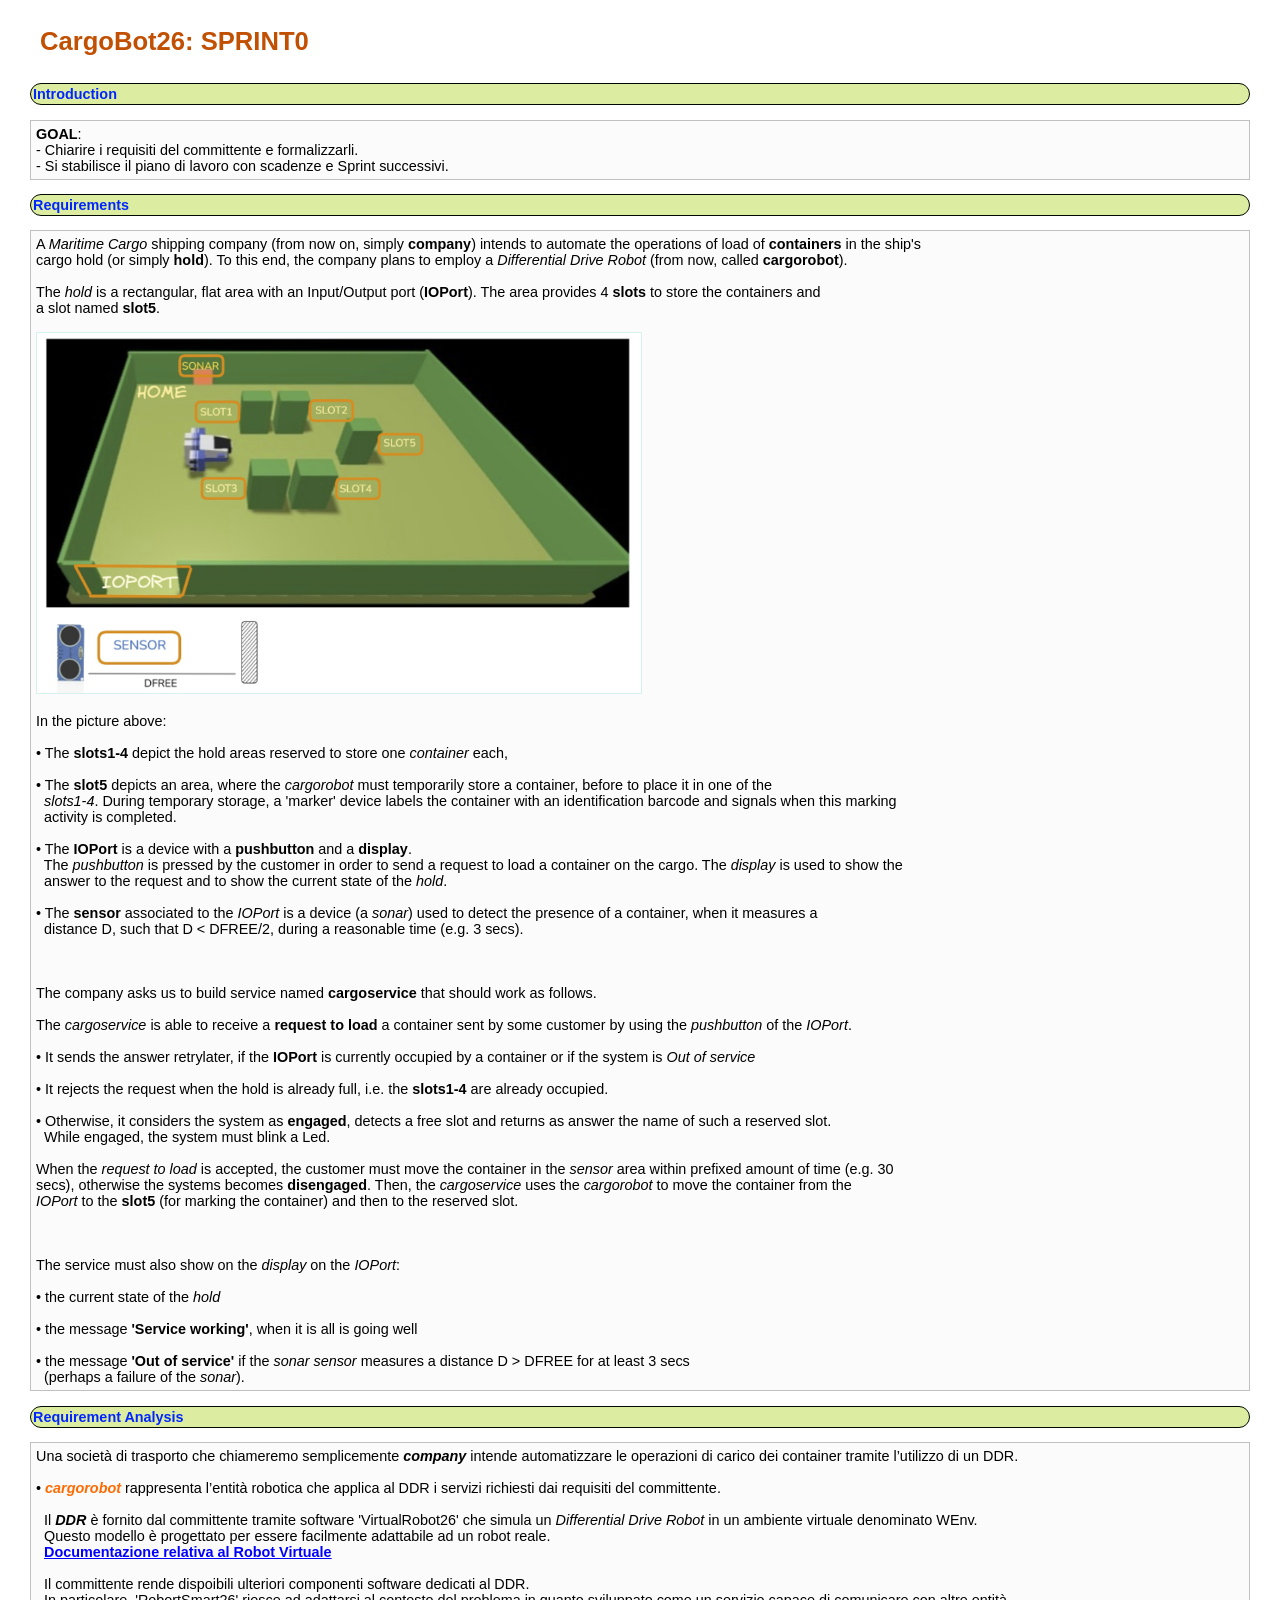
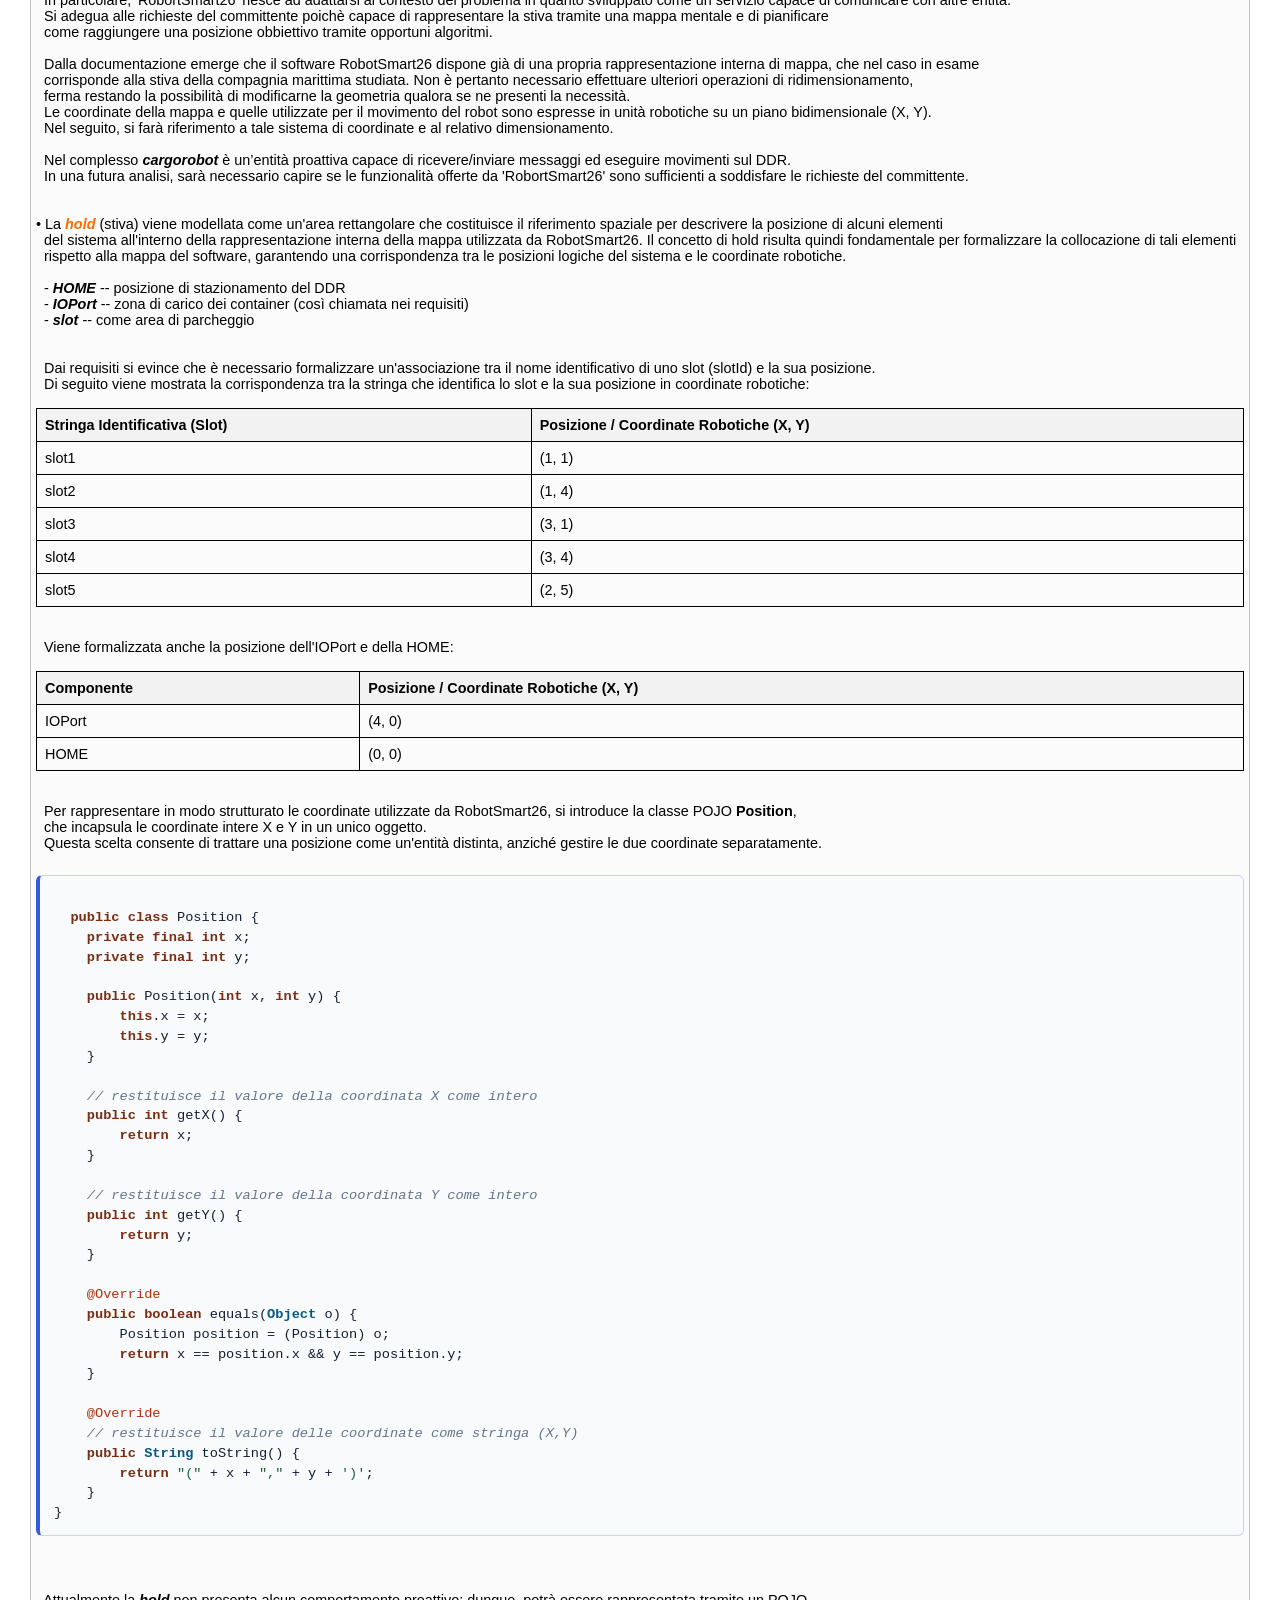
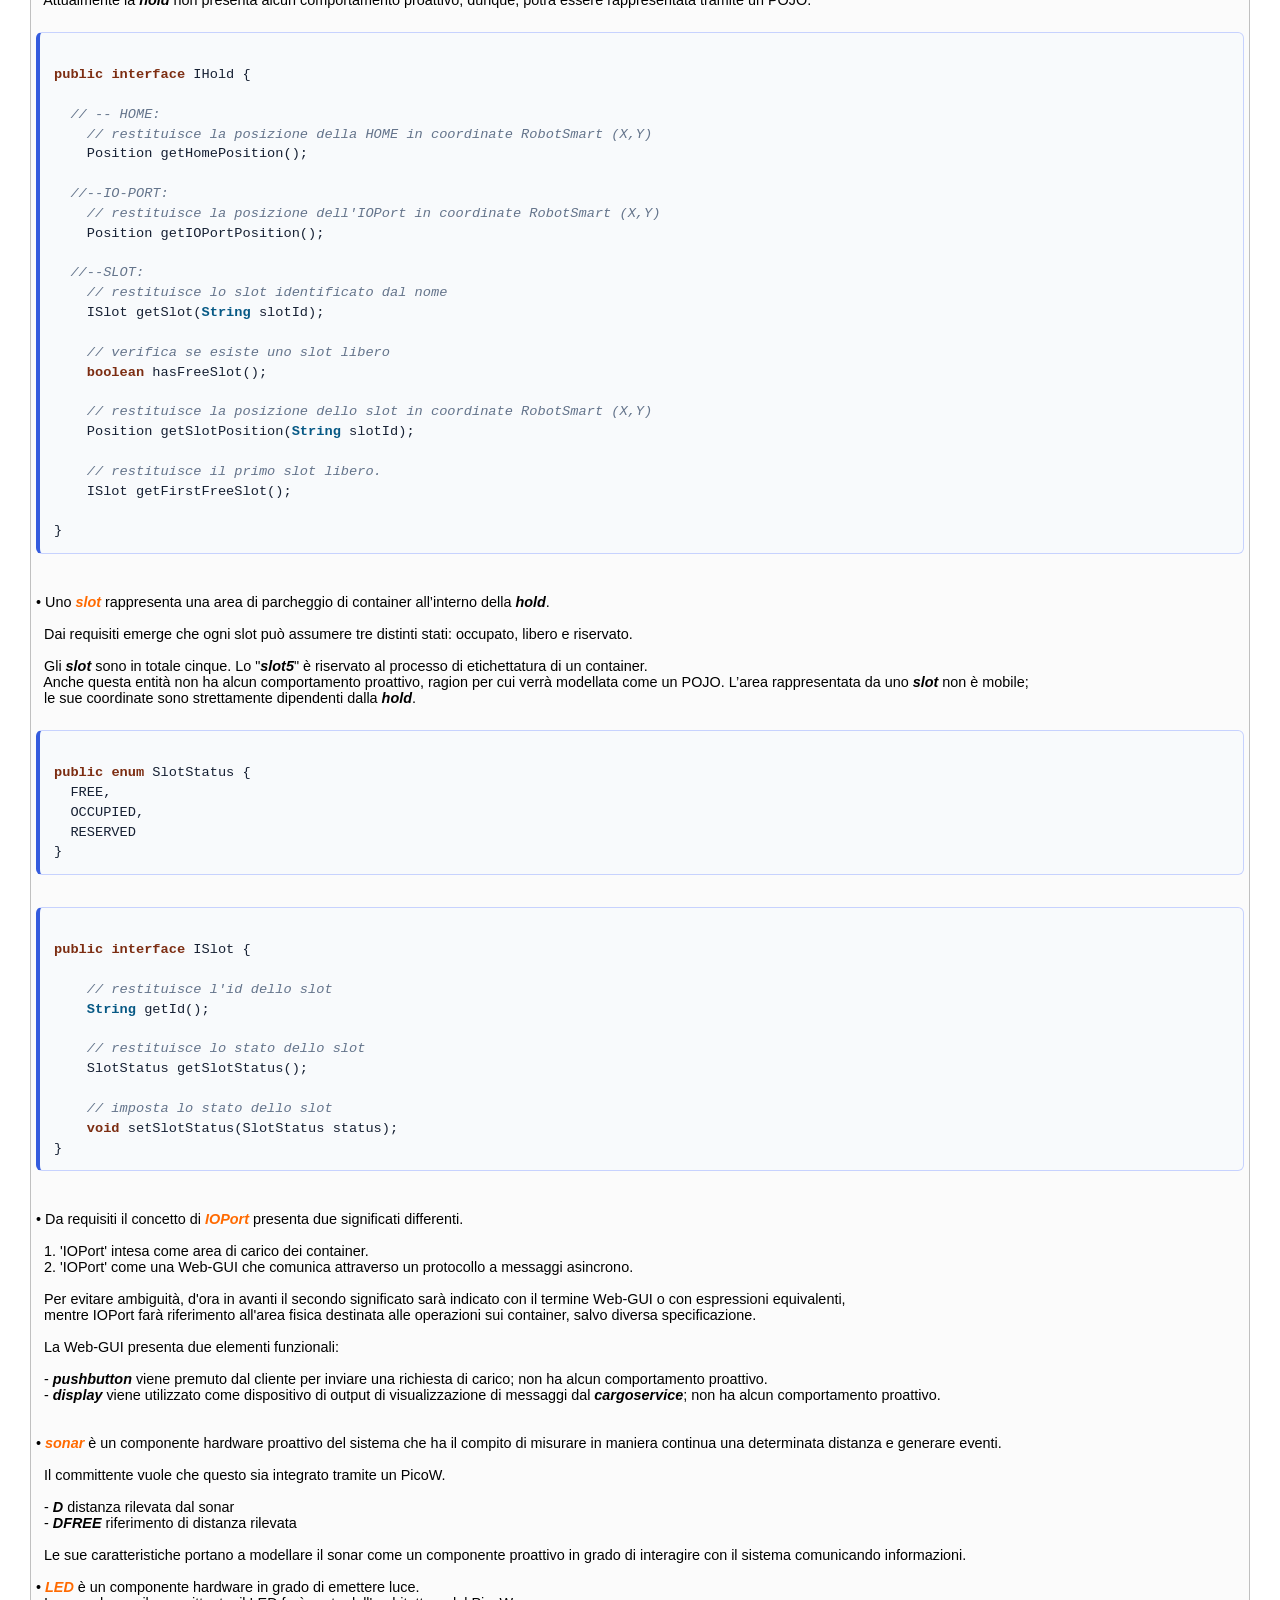
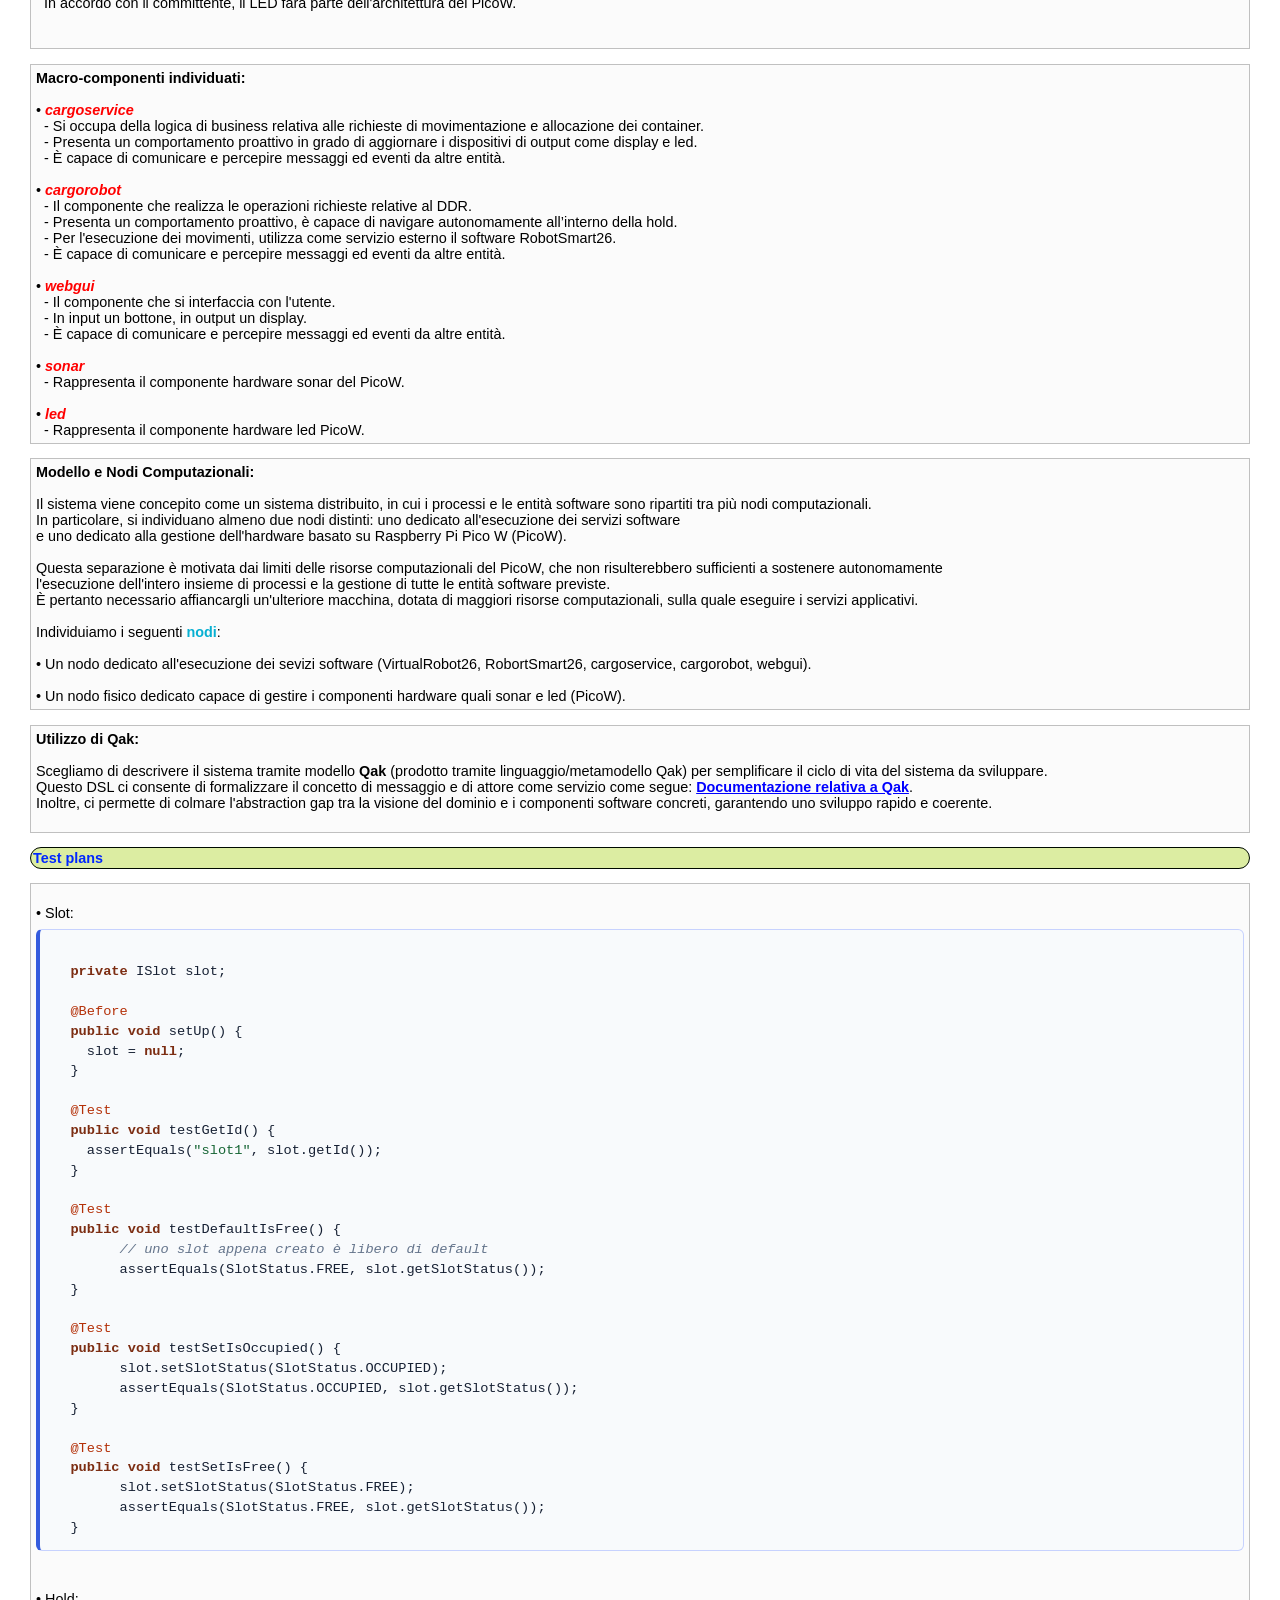
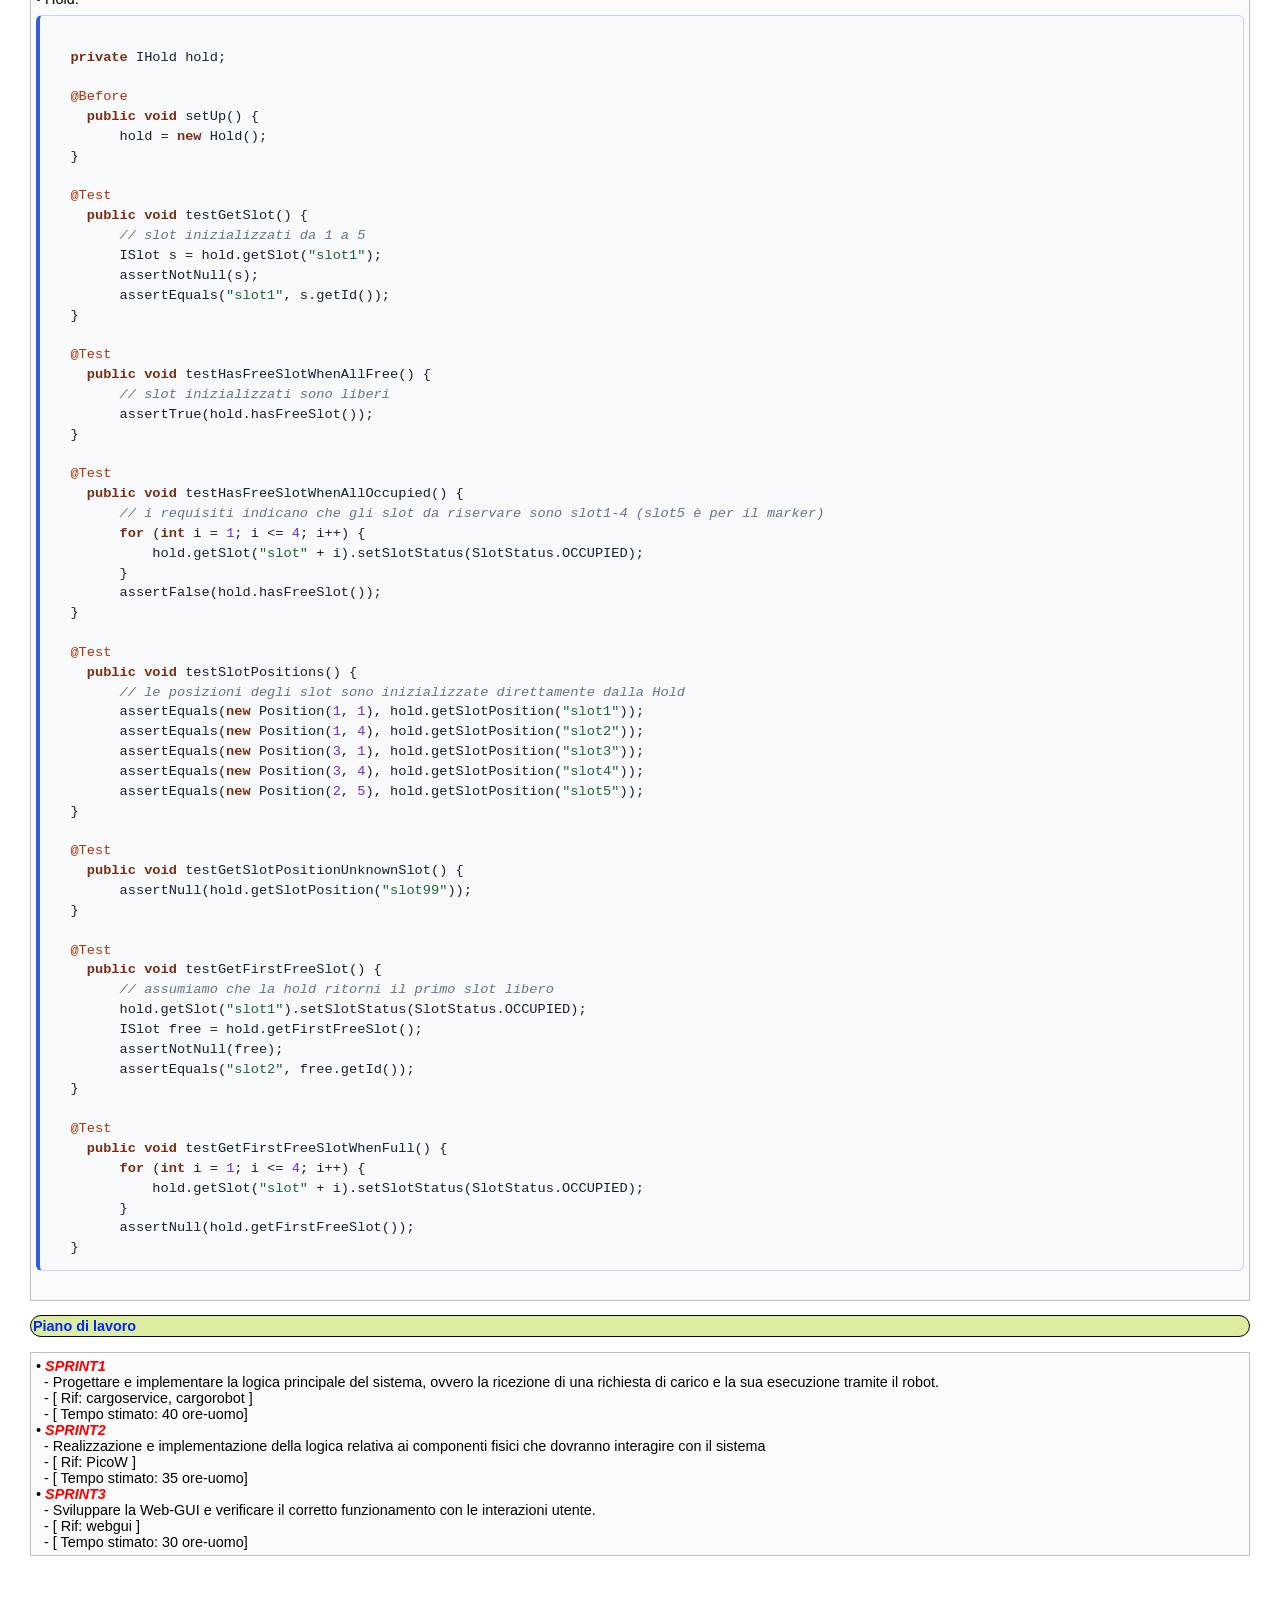
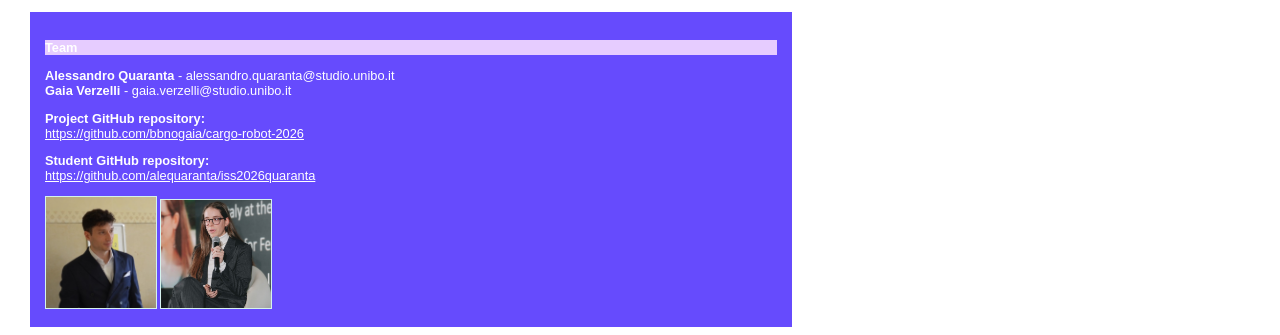
==== commit f3506565: "de" ====
--- a/Sprint0/userDocs/Sprint0.1.html
+++ b/Sprint0/userDocs/Sprint0.1.html
@@ -213,6 +213,10 @@
 
 <code>
 public interface IHold {
+
+  // -- HOME:
+    // restituisce la posizione della HOME in coordinate RobotSmart (X,Y)
+    Position getHomePosition();
 
   //--IO-PORT:
     // restituisce la posizione dell'IOPort in coordinate RobotSmart (X,Y)
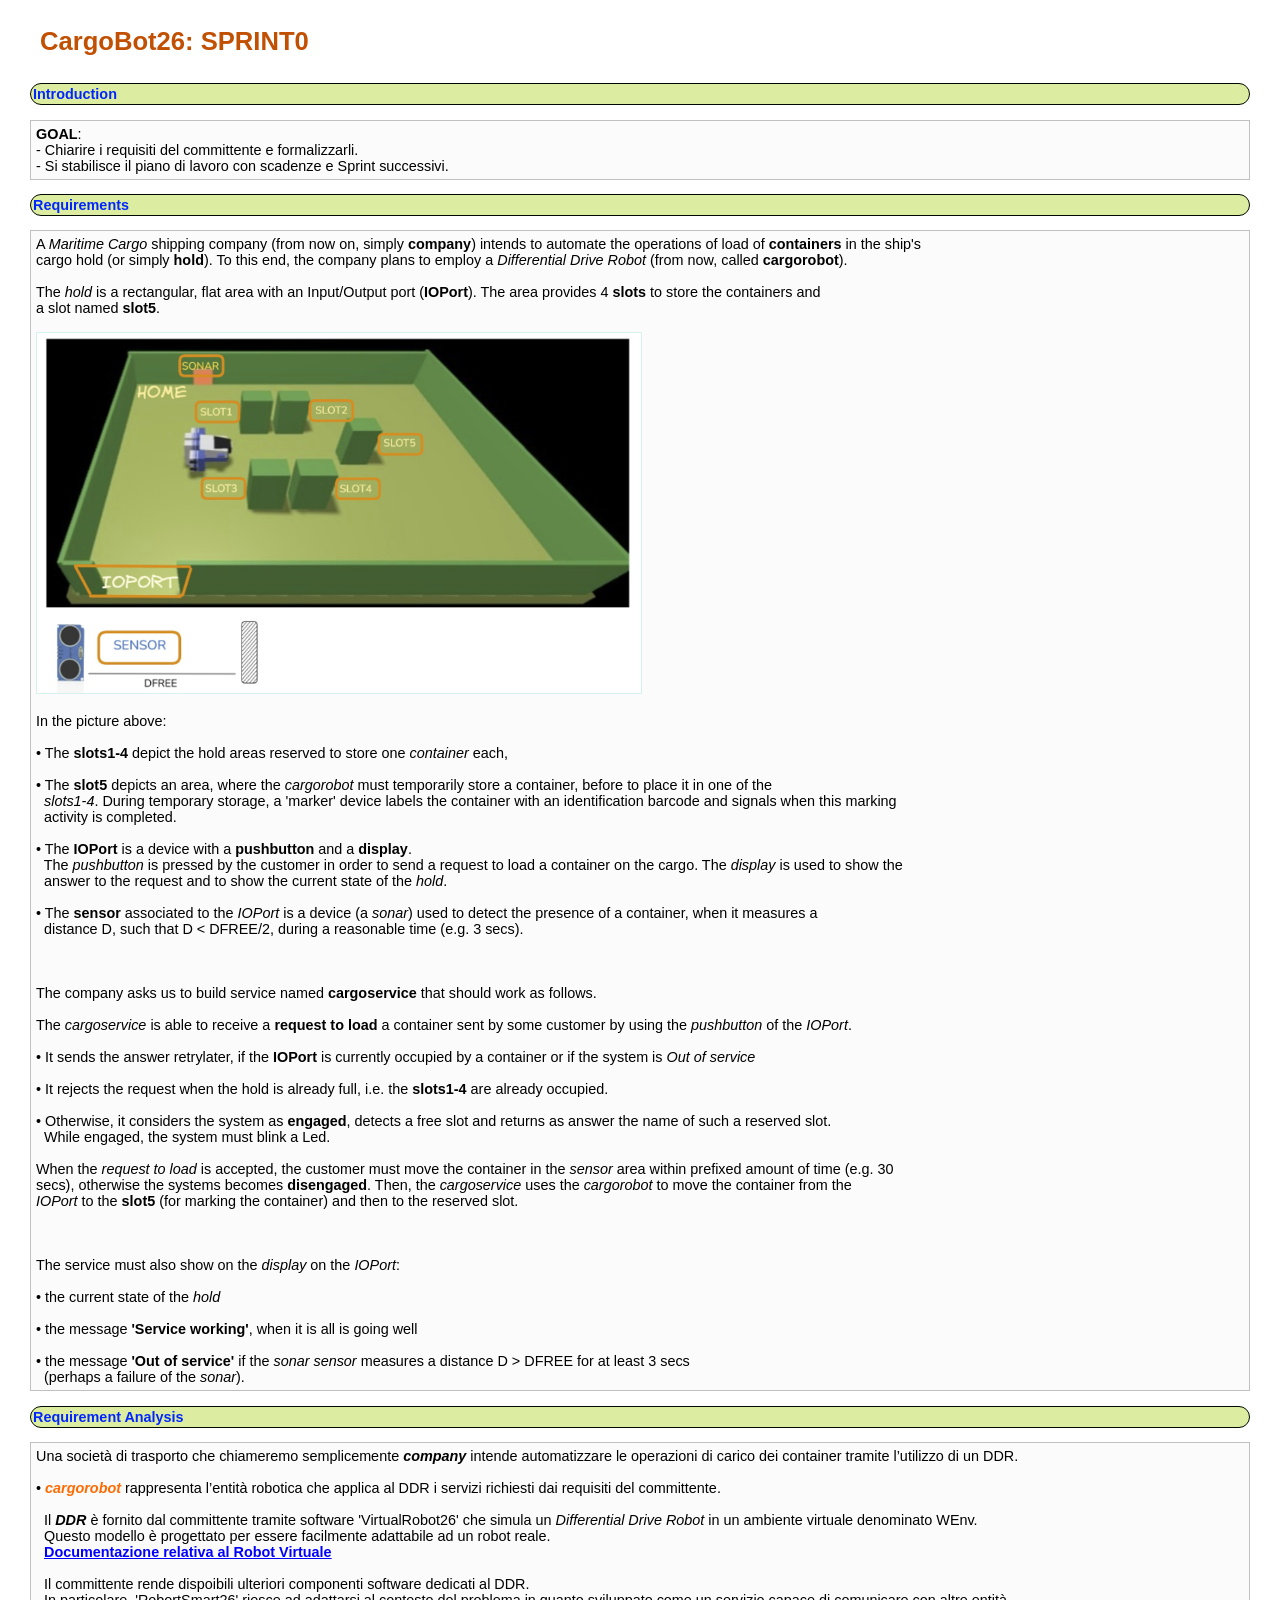
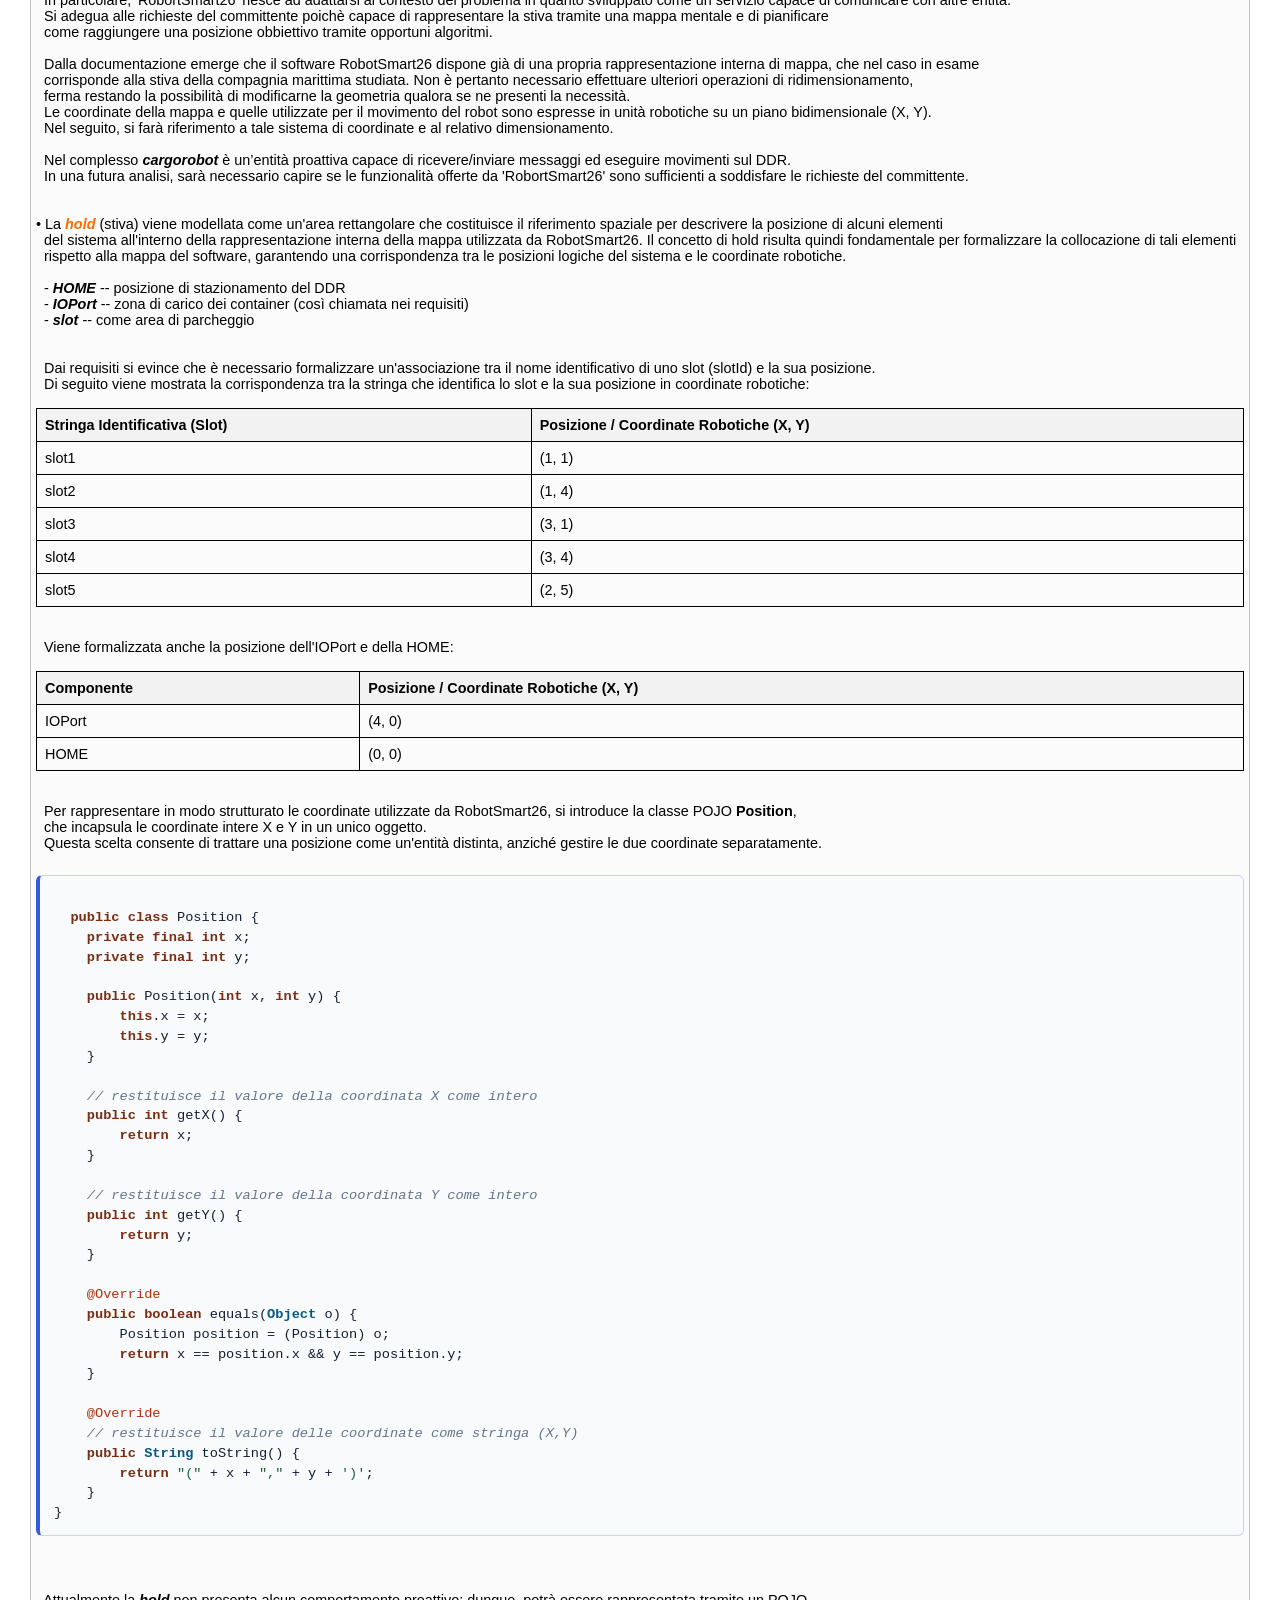
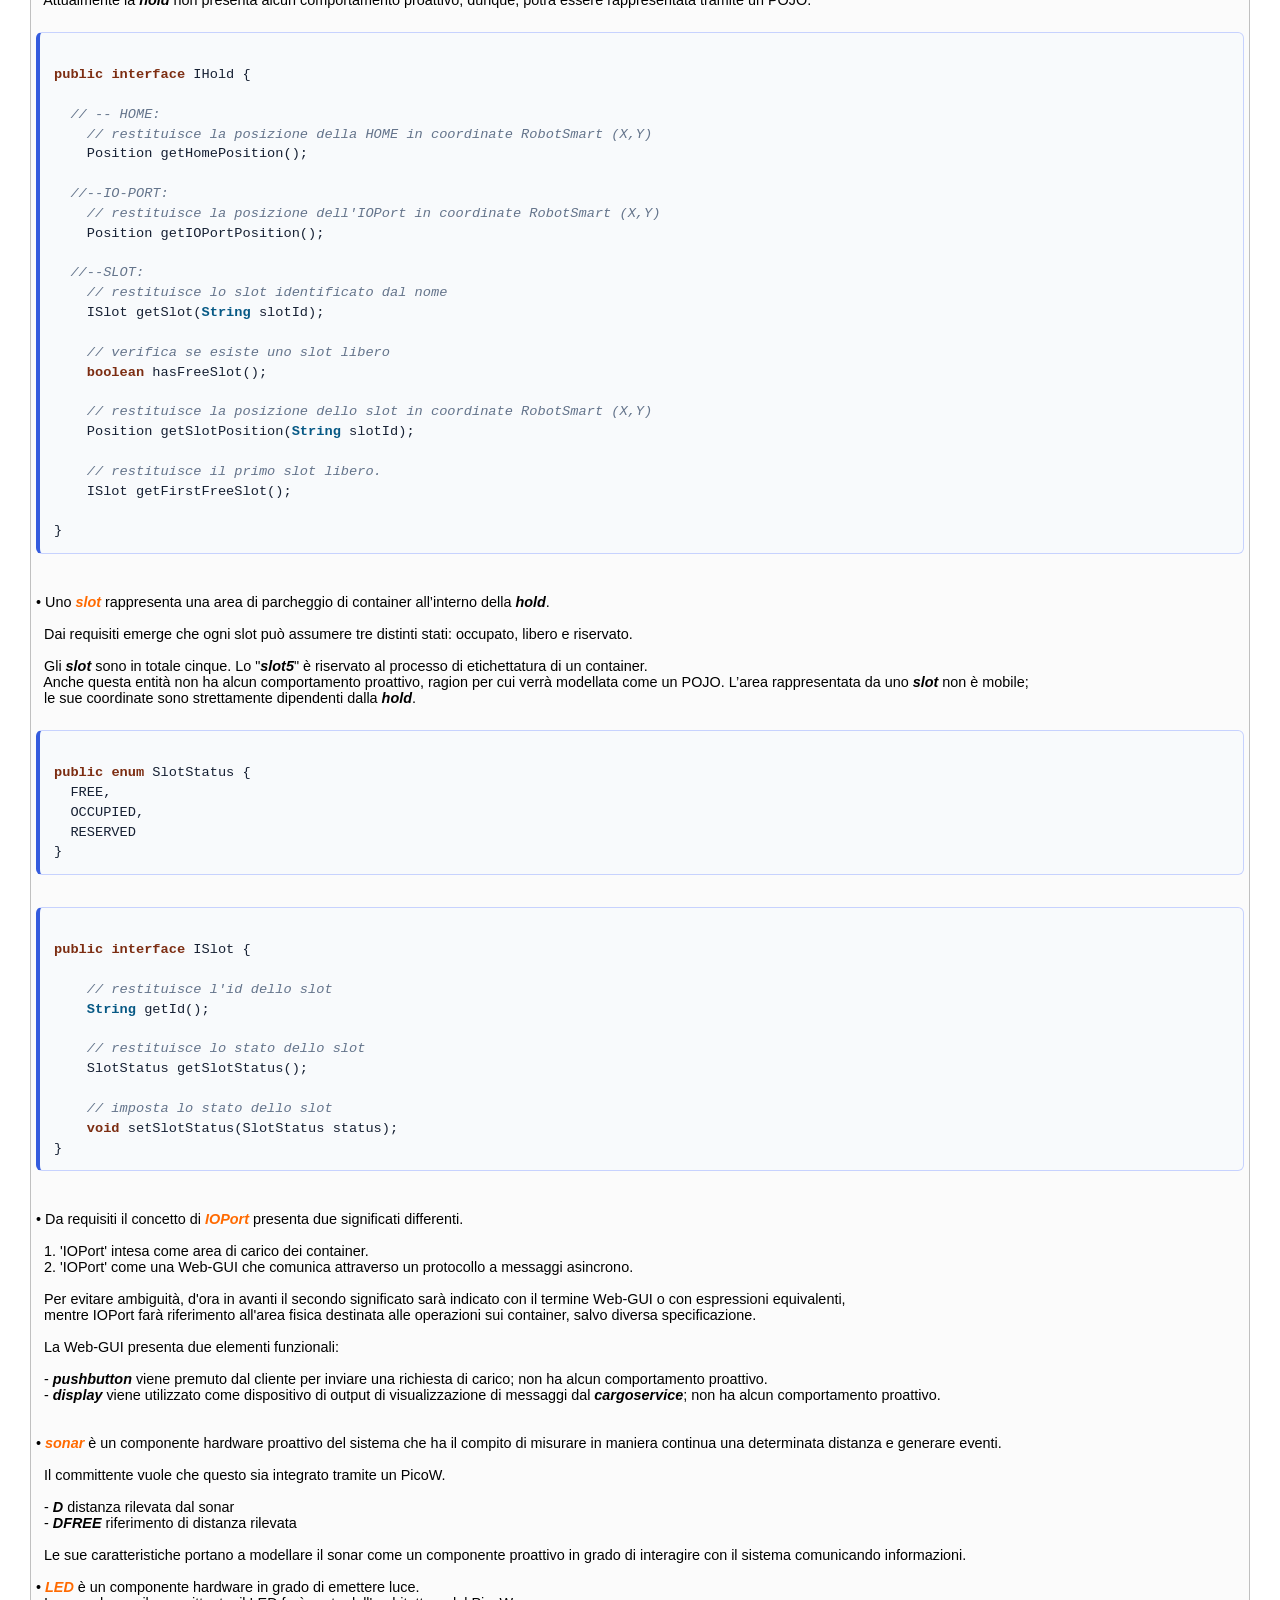
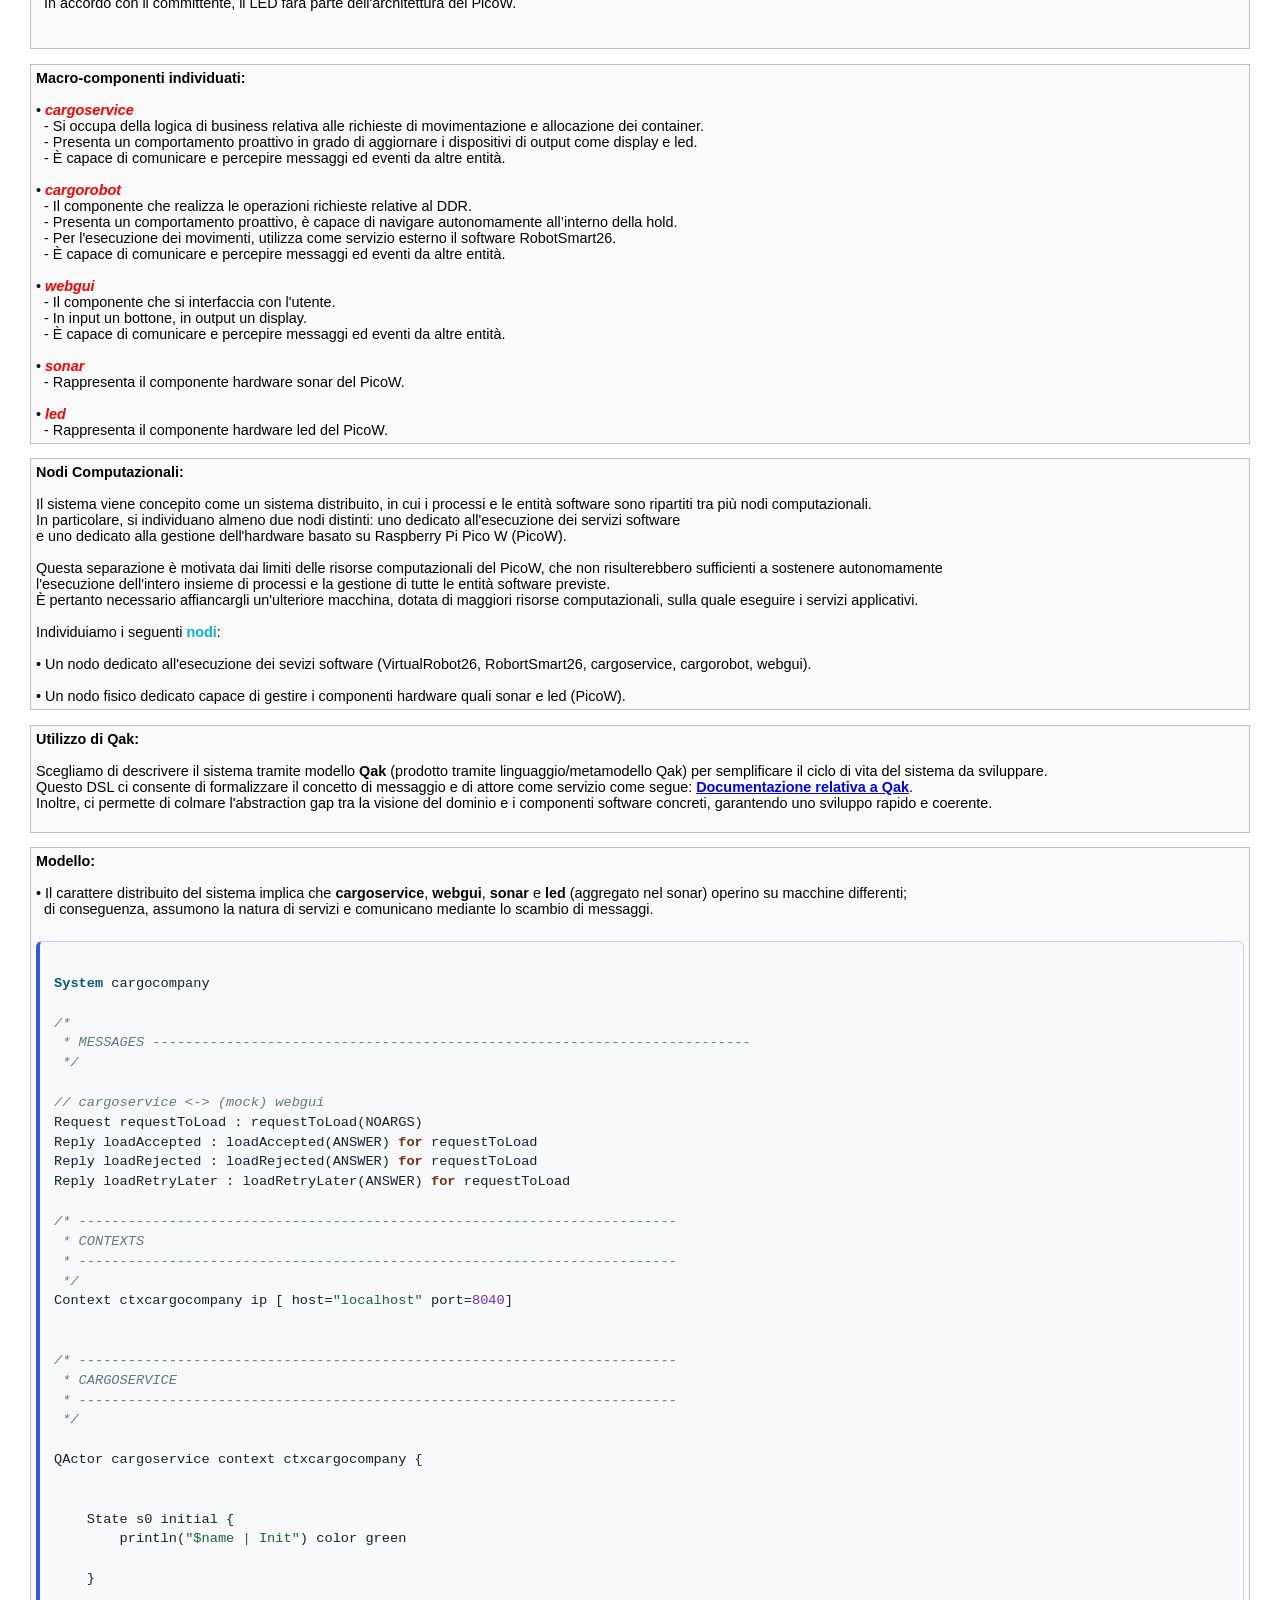
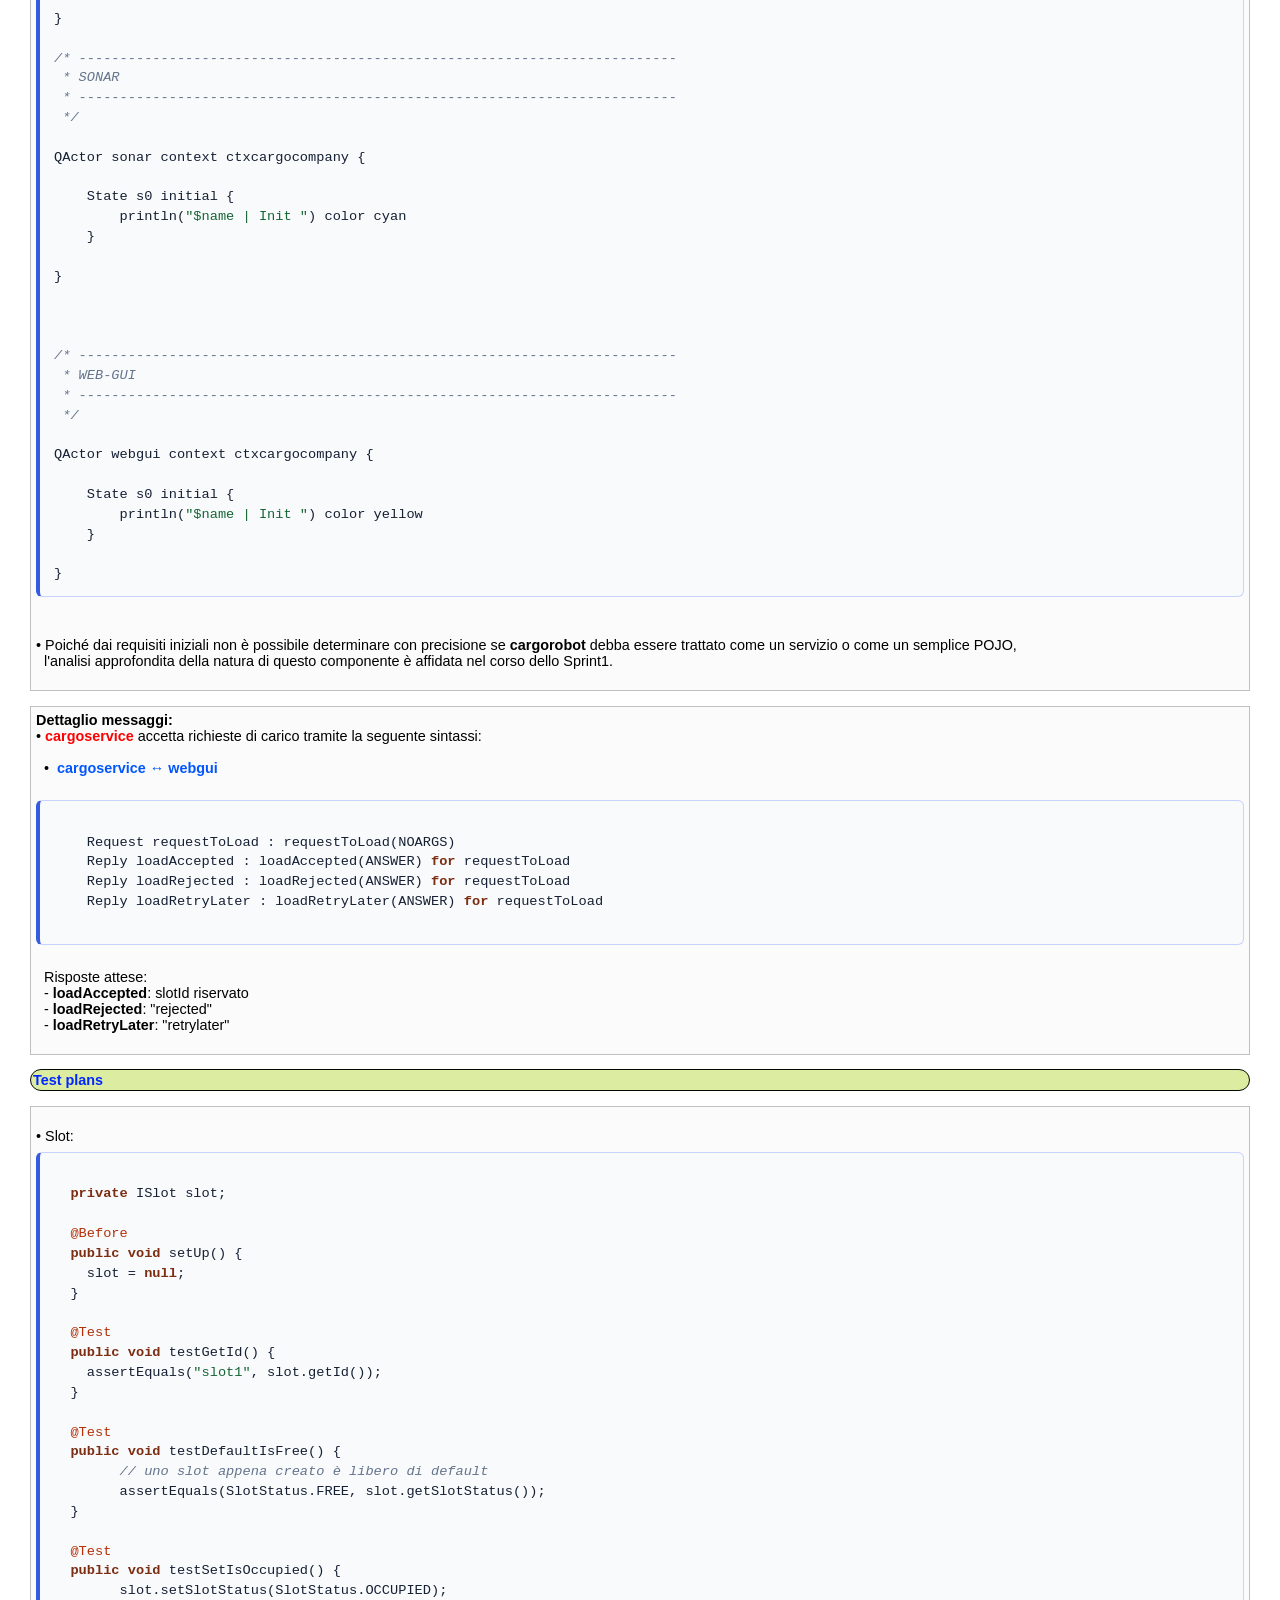
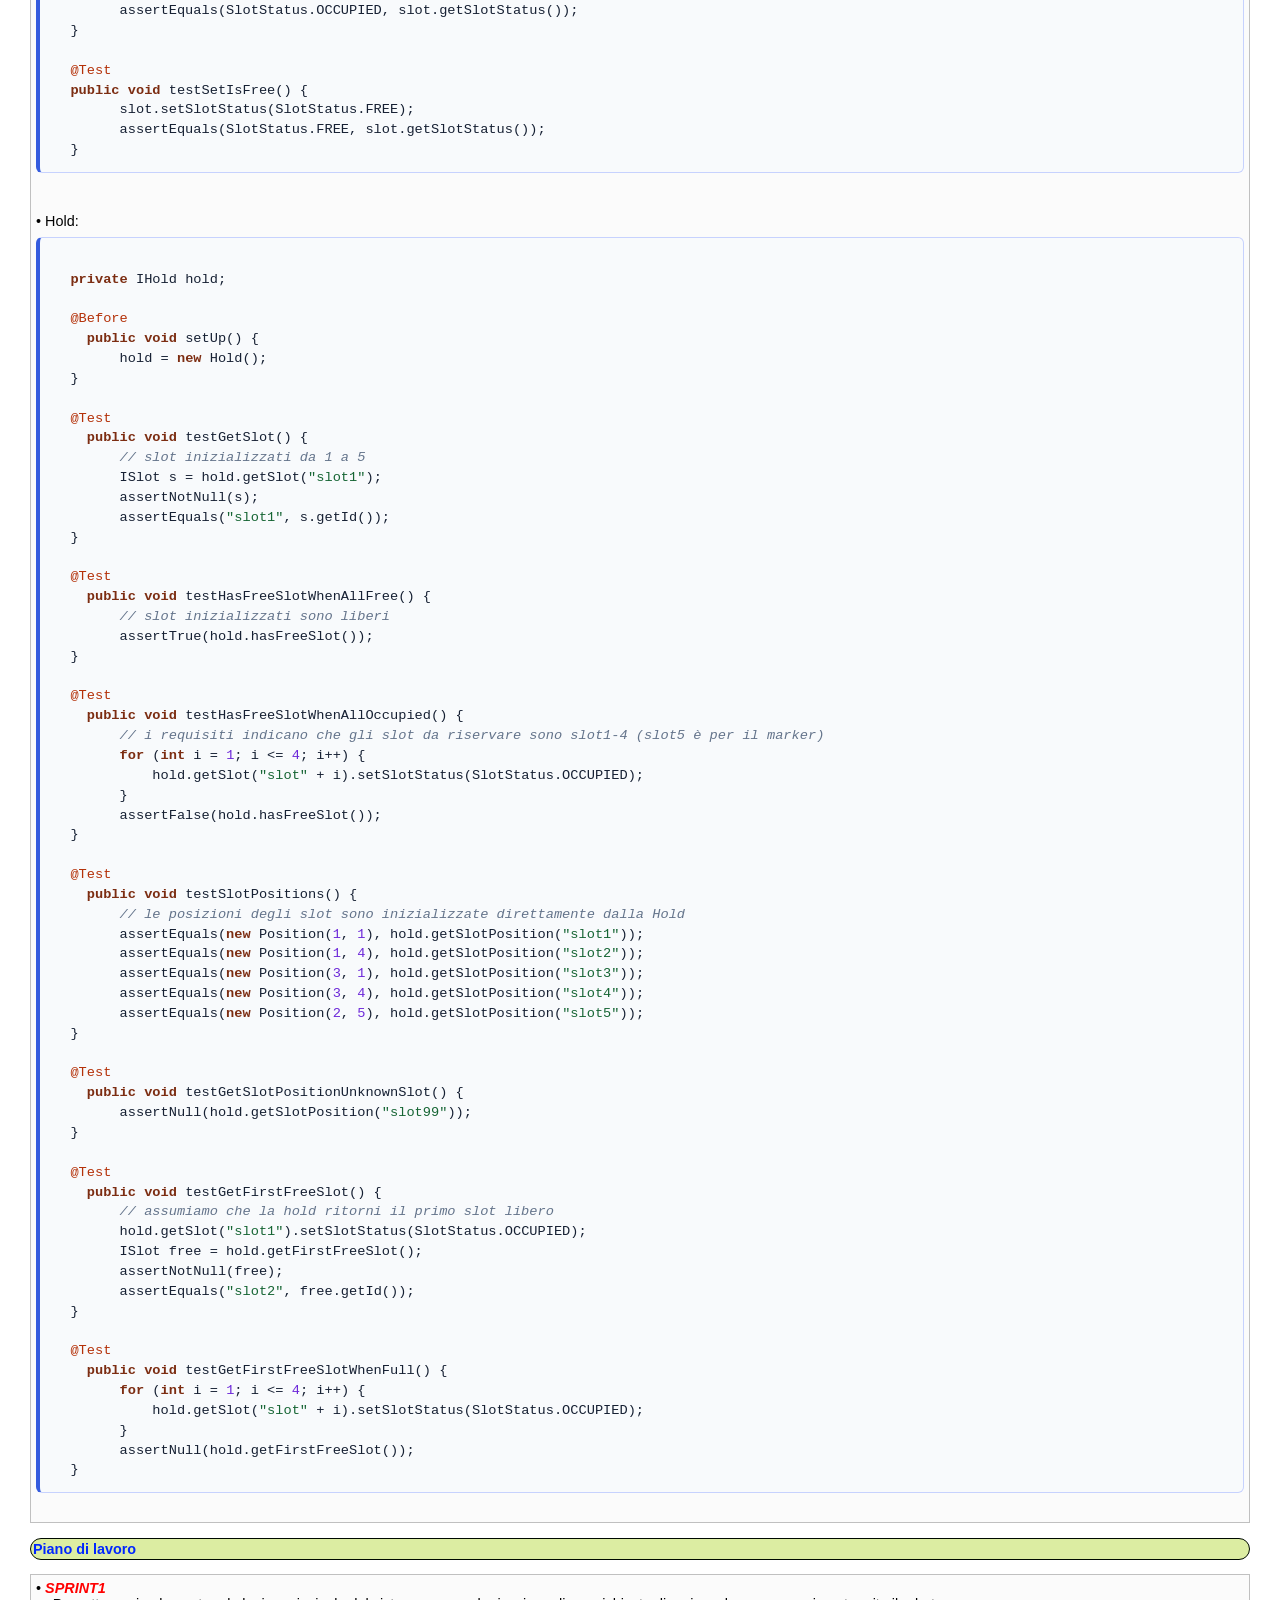
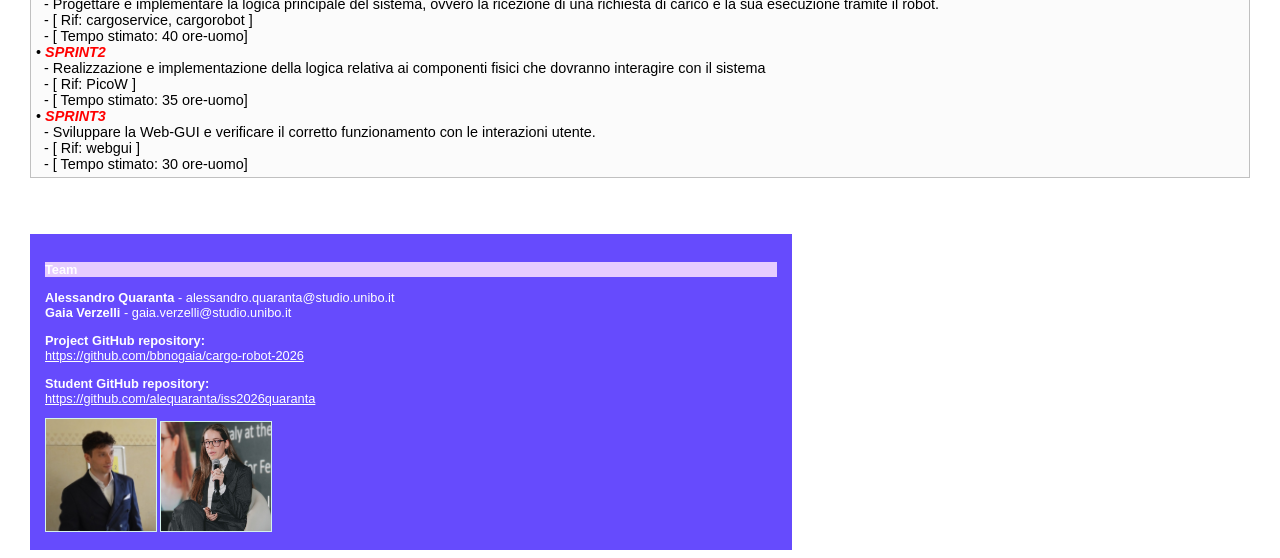
==== commit dd7f2678: "abbandonarelanave" ====
--- a/Sprint0/userDocs/Sprint0.1.html
+++ b/Sprint0/userDocs/Sprint0.1.html
@@ -318,11 +318,11 @@
   - Rappresenta il componente hardware sonar del PicoW.
 
 • <span style="color:red;"><b><i>led</i></b></span> 
-  - Rappresenta il componente hardware led PicoW.
+  - Rappresenta il componente hardware led del PicoW.
 </pre>
  
 <pre>
-<b>Modello e Nodi Computazionali:</b>
+<b>Nodi Computazionali:</b>
 
 Il sistema viene concepito come un sistema distribuito, in cui i processi e le entità software sono ripartiti tra più nodi computazionali. 
 In particolare, si individuano almeno due nodi distinti: uno dedicato all'esecuzione dei servizi software 
@@ -345,6 +345,99 @@
 Scegliamo di descrivere il sistema tramite modello <b>Qak</b> (prodotto tramite linguaggio/metamodello Qak) per semplificare il ciclo di vita del sistema da sviluppare.
 Questo DSL ci consente di formalizzare il concetto di messaggio e di attore come servizio come segue: <b><a href='https://anatali.github.io/issLab2026/_static/docs/Protobook.pdf'>Documentazione relativa a Qak</a></b>. 
 Inoltre, ci permette di colmare l'abstraction gap tra la visione del dominio e i componenti software concreti, garantendo uno sviluppo rapido e coerente.
+
+</pre>
+
+<pre>
+<b>Modello:</b>
+
+• Il carattere distribuito del sistema implica che <b>cargoservice</b>, <b>webgui</b>, <b>sonar</b> e <b>led</b> (aggregato nel sonar) operino su macchine differenti; 
+  di conseguenza, assumono la natura di servizi e comunicano mediante lo scambio di messaggi.
+
+<code>
+System cargocompany
+
+/*
+ * MESSAGES -------------------------------------------------------------------------
+ */
+
+// cargoservice <-> (mock) webgui
+Request requestToLoad : requestToLoad(NOARGS)
+Reply loadAccepted : loadAccepted(ANSWER) for requestToLoad
+Reply loadRejected : loadRejected(ANSWER) for requestToLoad
+Reply loadRetryLater : loadRetryLater(ANSWER) for requestToLoad
+
+/* -------------------------------------------------------------------------
+ * CONTEXTS
+ * -------------------------------------------------------------------------
+ */
+Context ctxcargocompany ip [ host="localhost" port=8040] 
+
+
+/* -------------------------------------------------------------------------
+ * CARGOSERVICE
+ * -------------------------------------------------------------------------
+ */
+ 
+QActor cargoservice context ctxcargocompany {
+
+     
+    State s0 initial {
+        println("$name | Init") color green
+     
+    }
+   
+}
+
+/* -------------------------------------------------------------------------
+ * SONAR
+ * -------------------------------------------------------------------------
+ */
+ 
+QActor sonar context ctxcargocompany {
+
+    State s0 initial {
+        println("$name | Init ") color cyan
+    }
+
+}
+
+
+
+/* -------------------------------------------------------------------------
+ * WEB-GUI
+ * -------------------------------------------------------------------------
+ */
+ 
+QActor webgui context ctxcargocompany {
+    
+    State s0 initial {
+        println("$name | Init ") color yellow   
+    }
+    
+}
+</code>
+
+• Poiché dai requisiti iniziali non è possibile determinare con precisione se <b>cargorobot</b> debba essere trattato come un servizio o come un semplice POJO, 
+  l'analisi approfondita della natura di questo componente è affidata nel corso dello Sprint1.
+
+</pre>
+
+<pre>
+<b>Dettaglio messaggi:</b>
+• <span style="color:red;"><b>cargoservice</b></span> accetta richieste di carico tramite la seguente sintassi:
+
+  •  <span style="color:rgb(0, 85, 255);"><b>cargoservice &leftrightarrow; webgui</b></span>
+  <code>
+    Request requestToLoad : requestToLoad(NOARGS)
+    Reply loadAccepted : loadAccepted(ANSWER) for requestToLoad
+    Reply loadRejected : loadRejected(ANSWER) for requestToLoad
+    Reply loadRetryLater : loadRetryLater(ANSWER) for requestToLoad
+  </code>
+  Risposte attese:
+  - <b>loadAccepted</b>: slotId riservato
+  - <b>loadRejected</b>: "rejected"
+  - <b>loadRetryLater</b>: "retrylater"
 
 </pre>
 
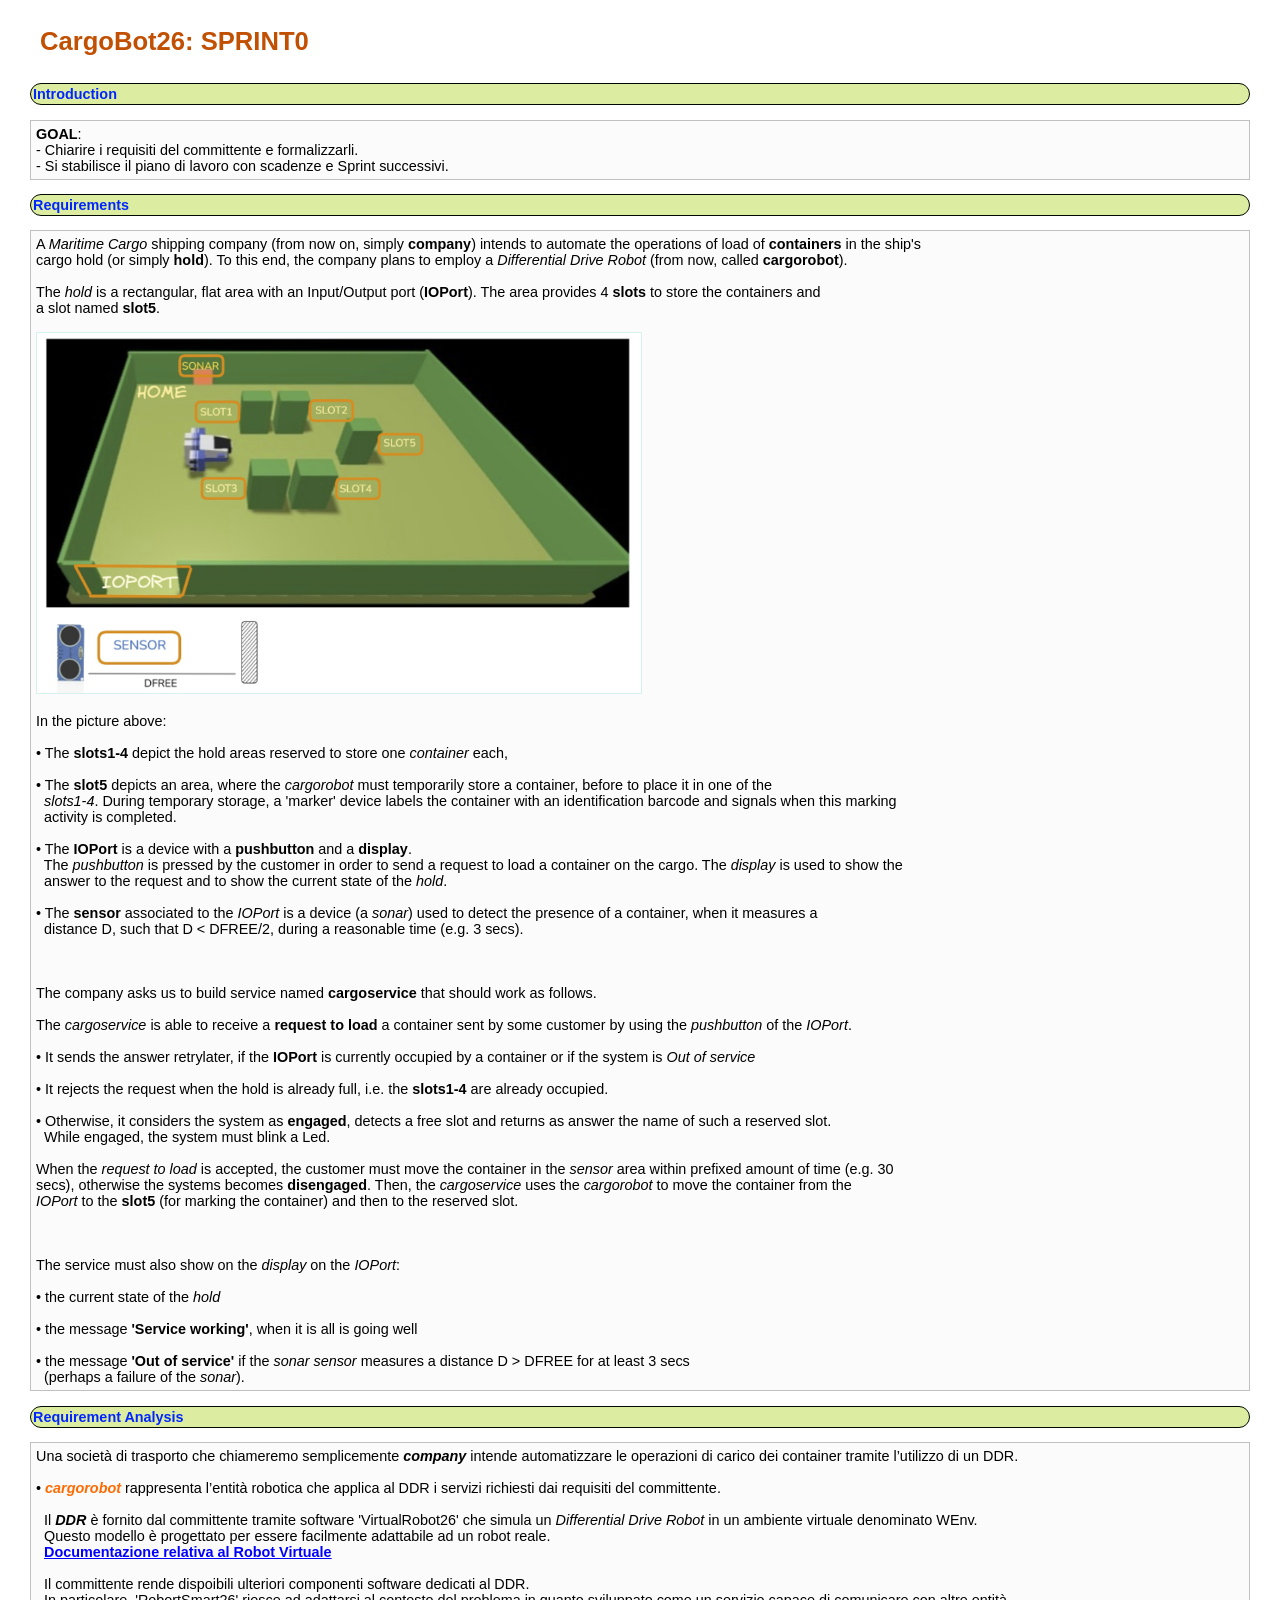
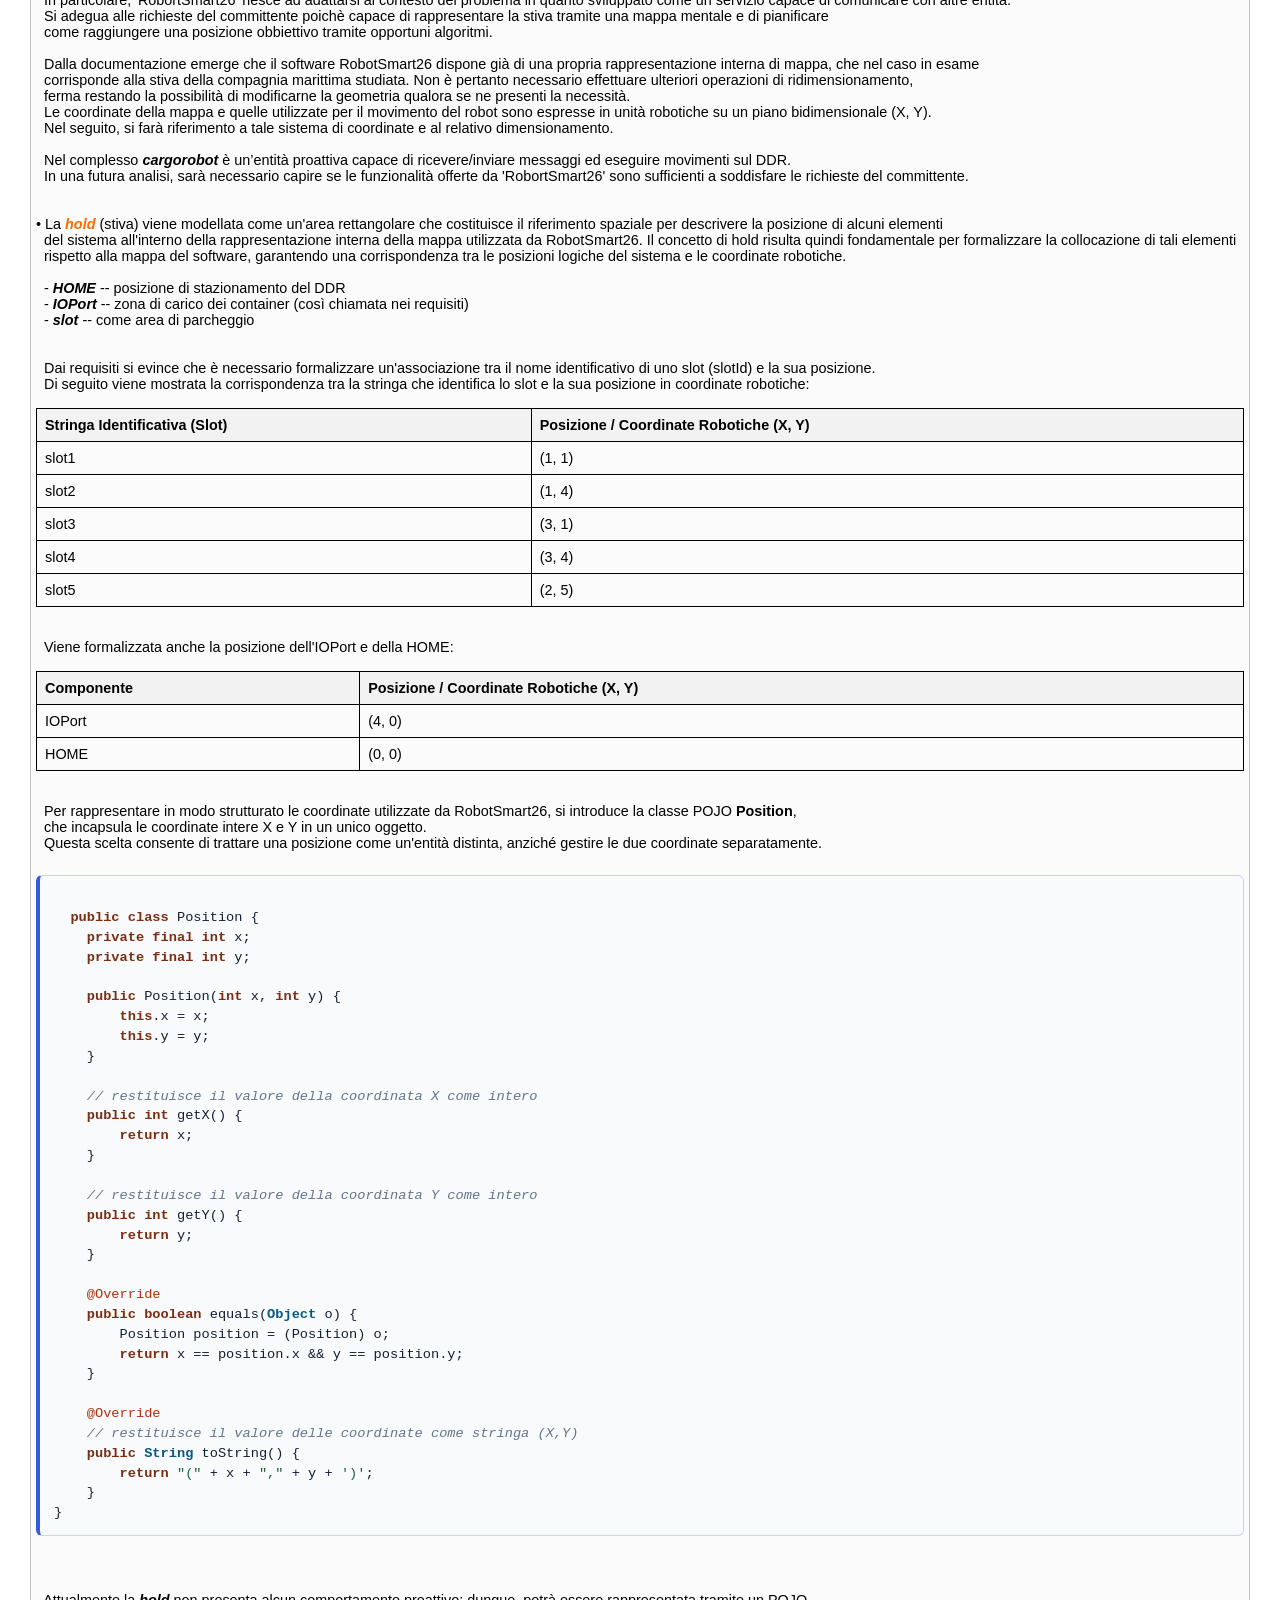
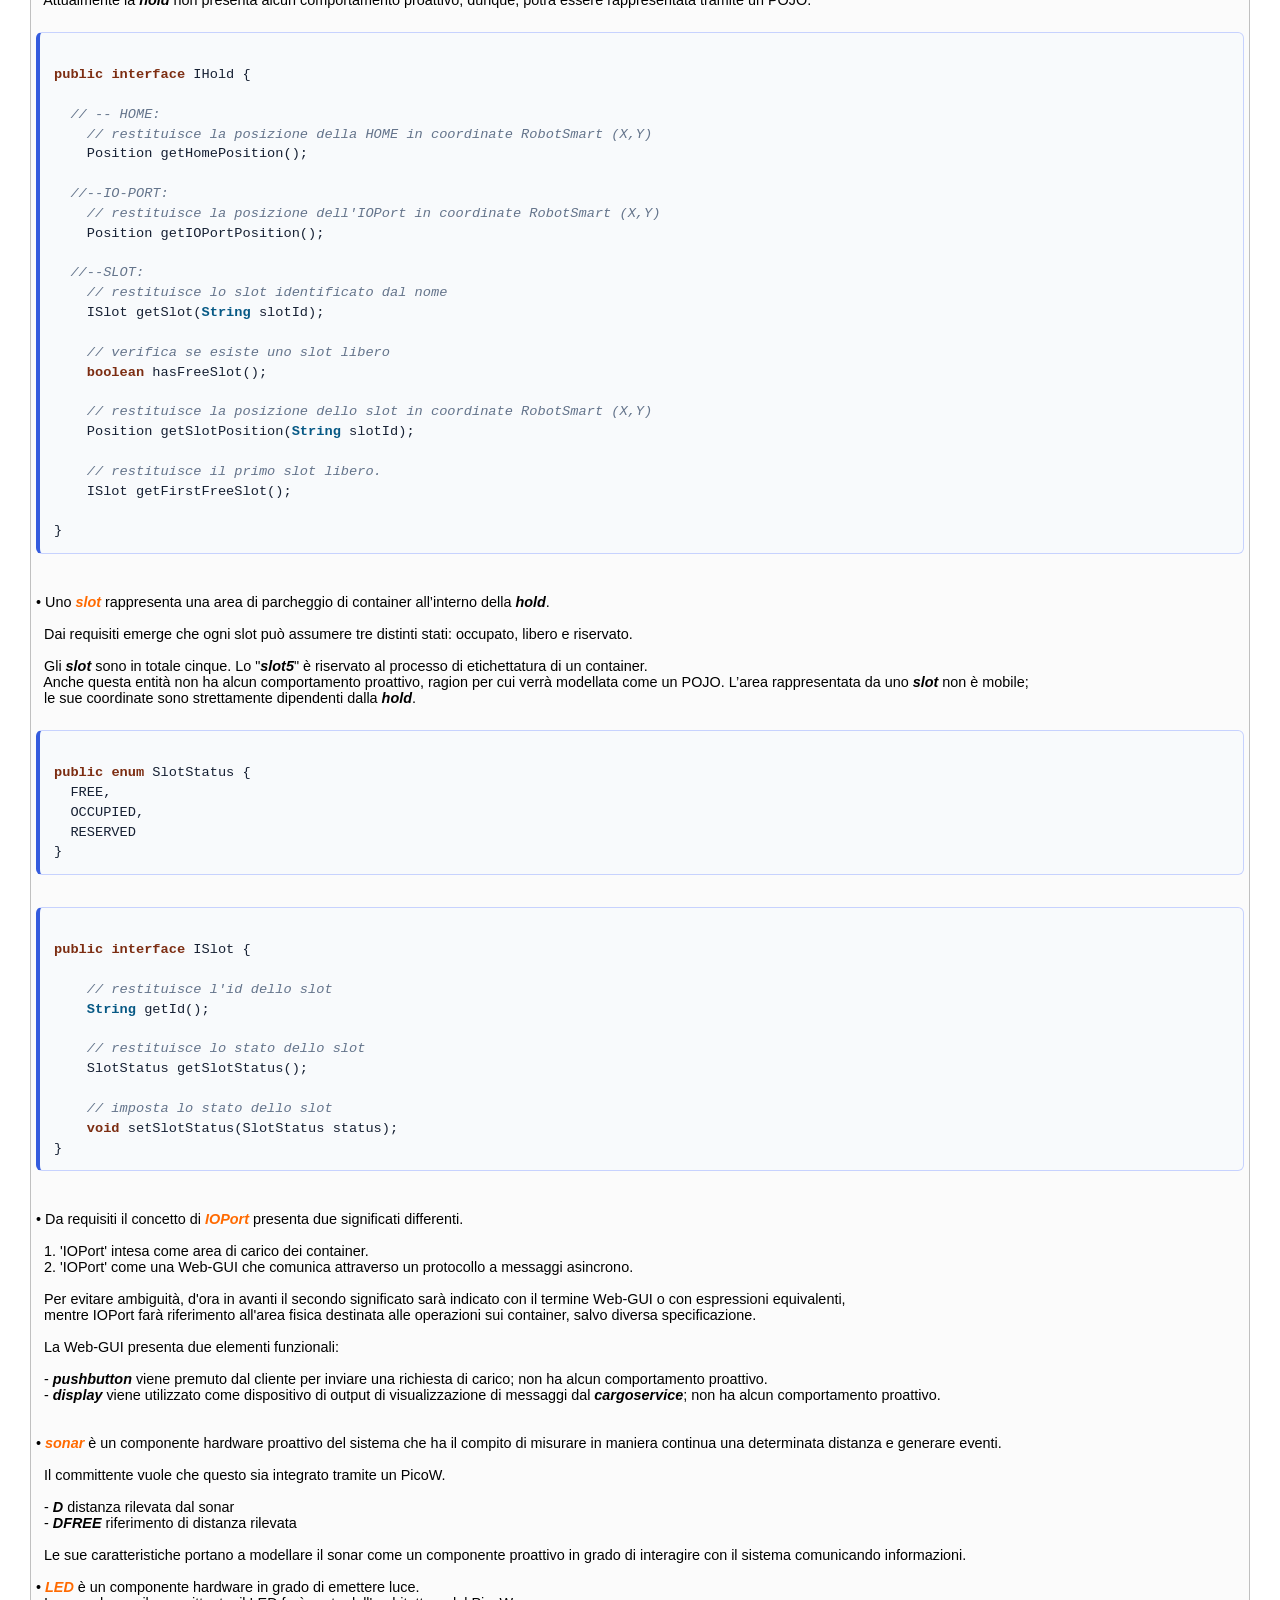
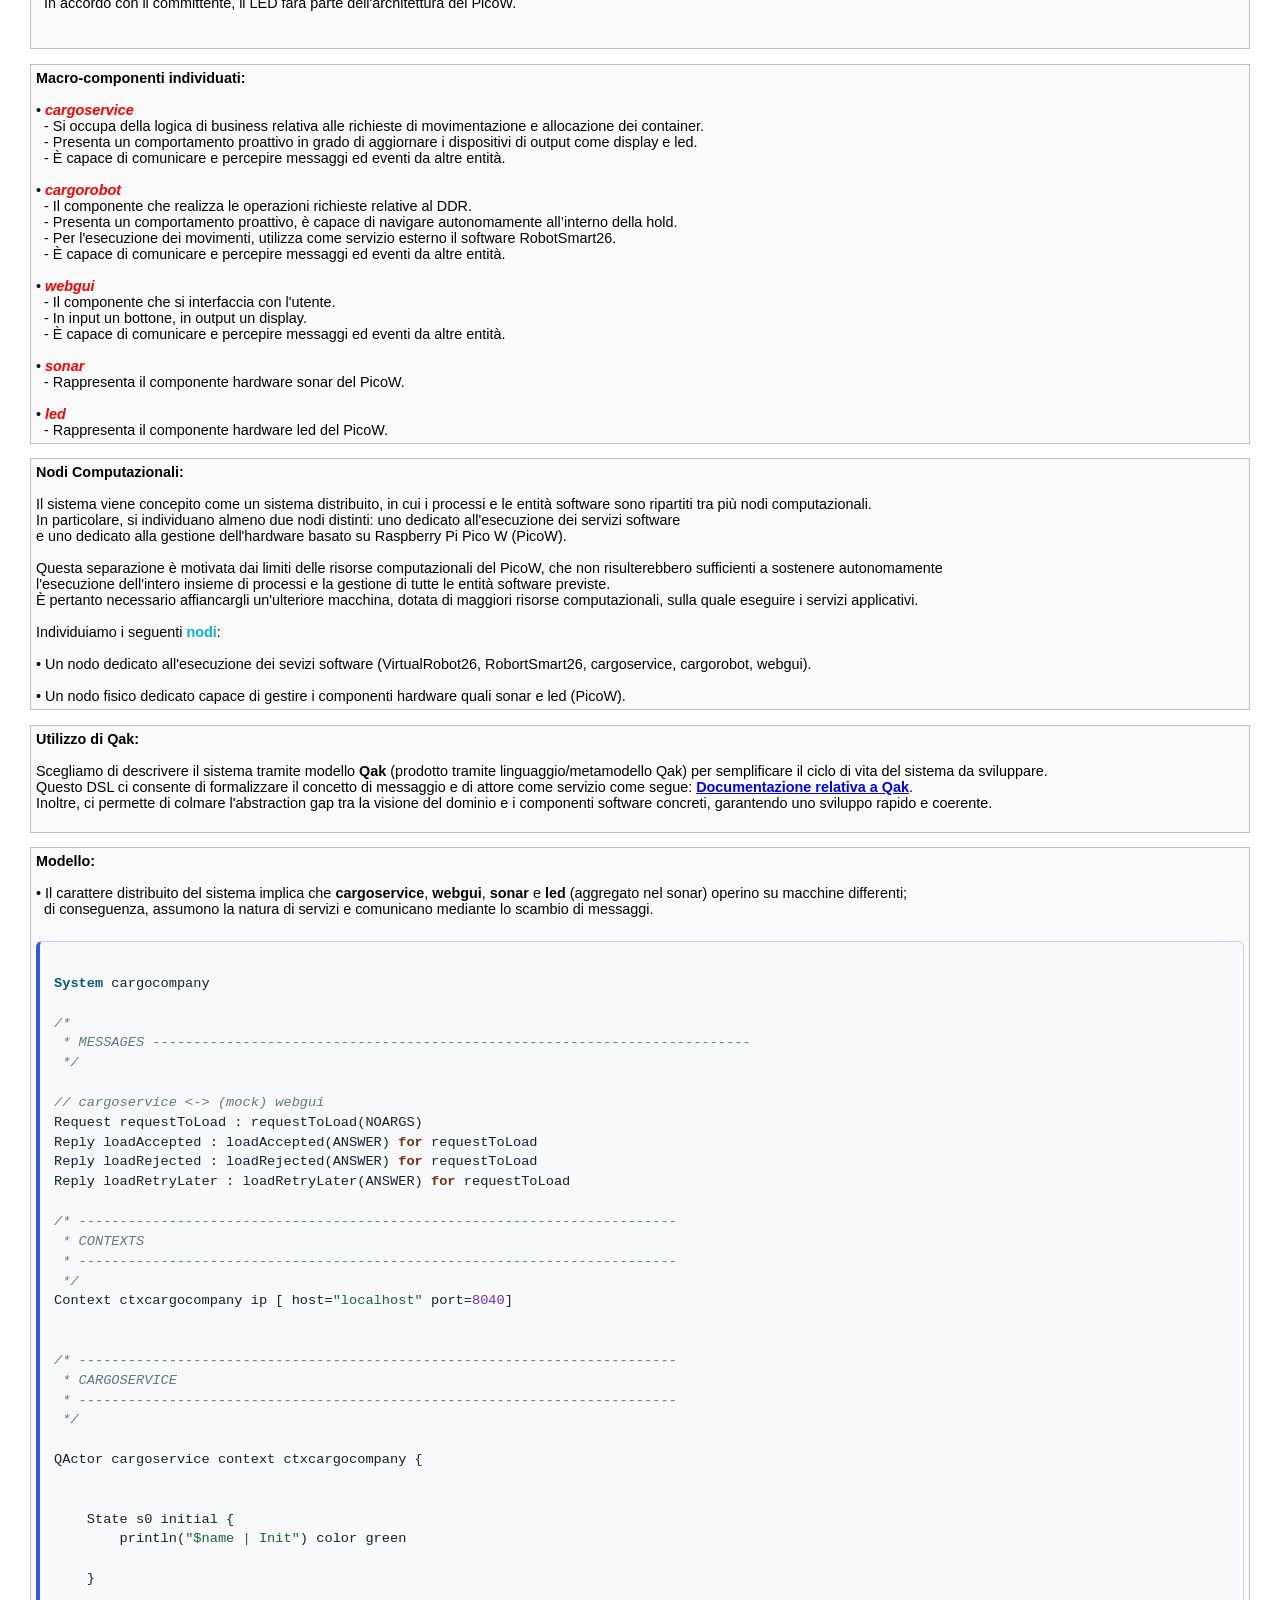
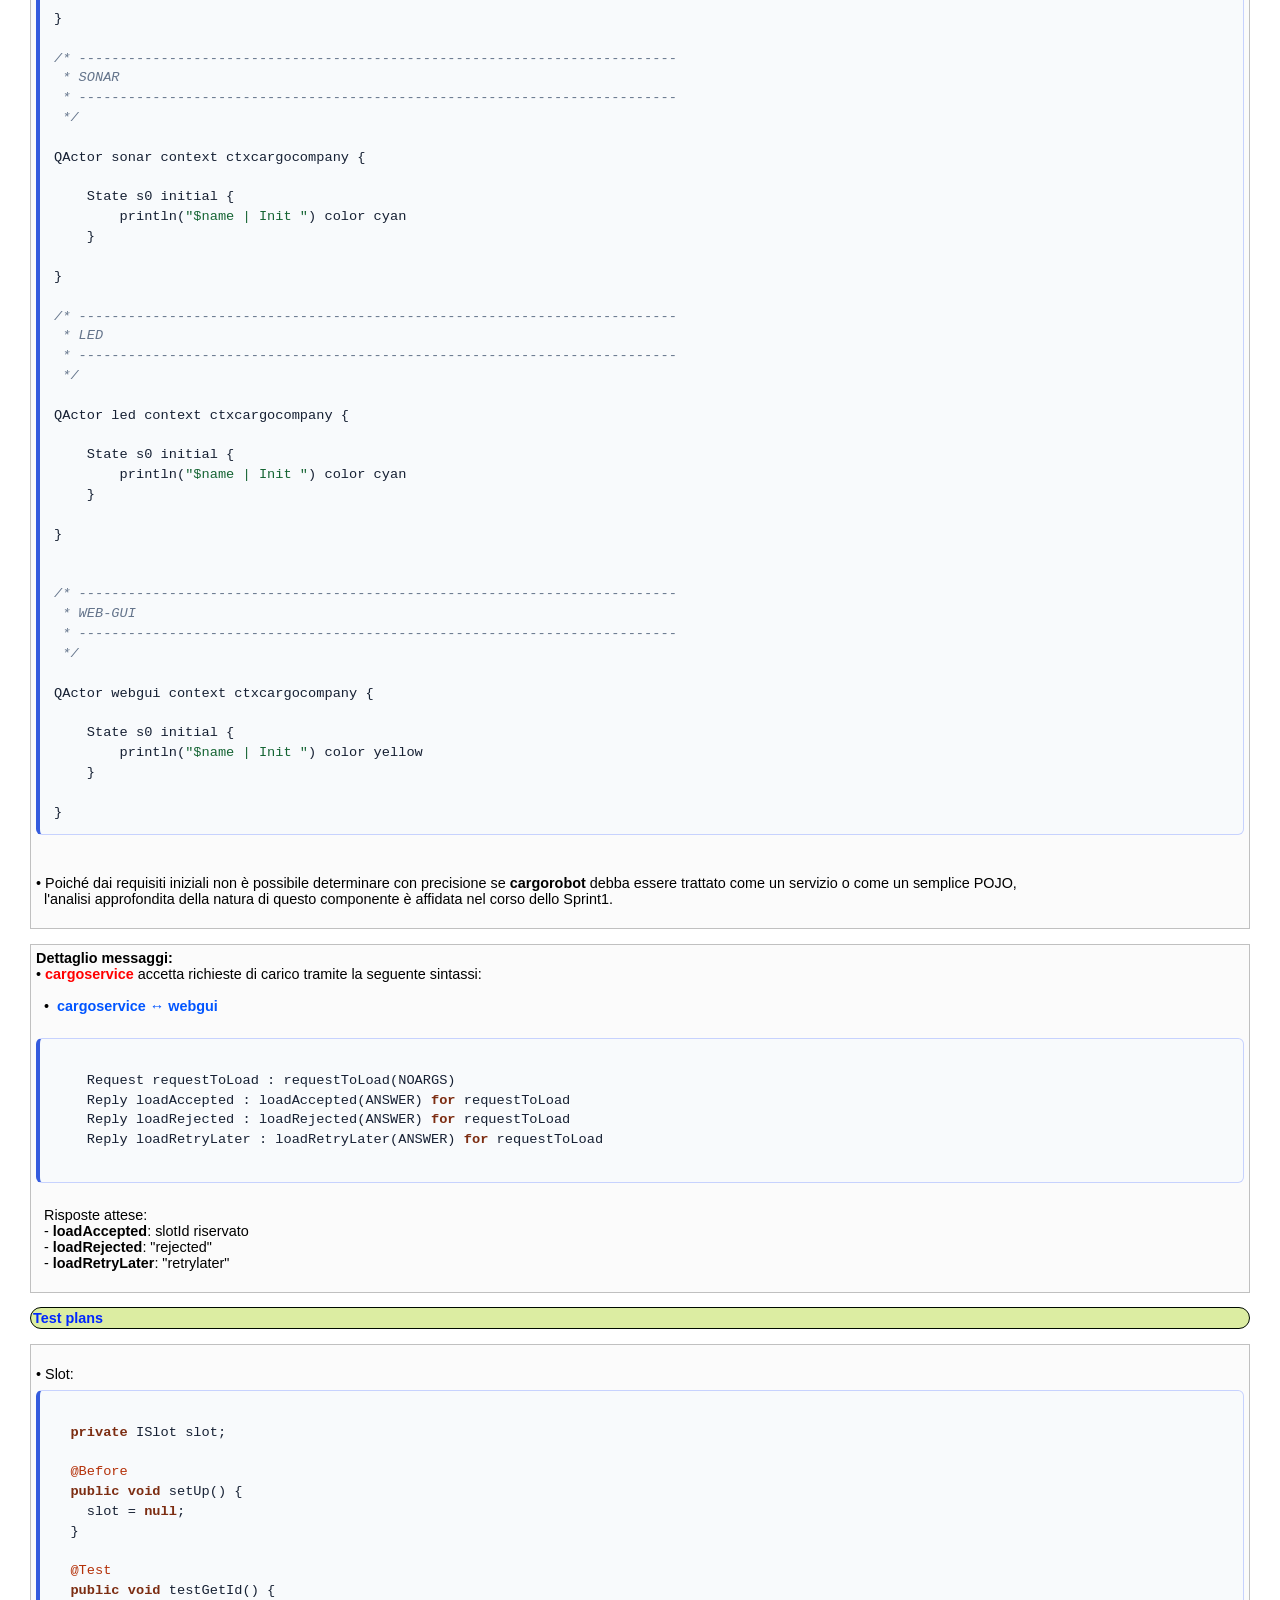
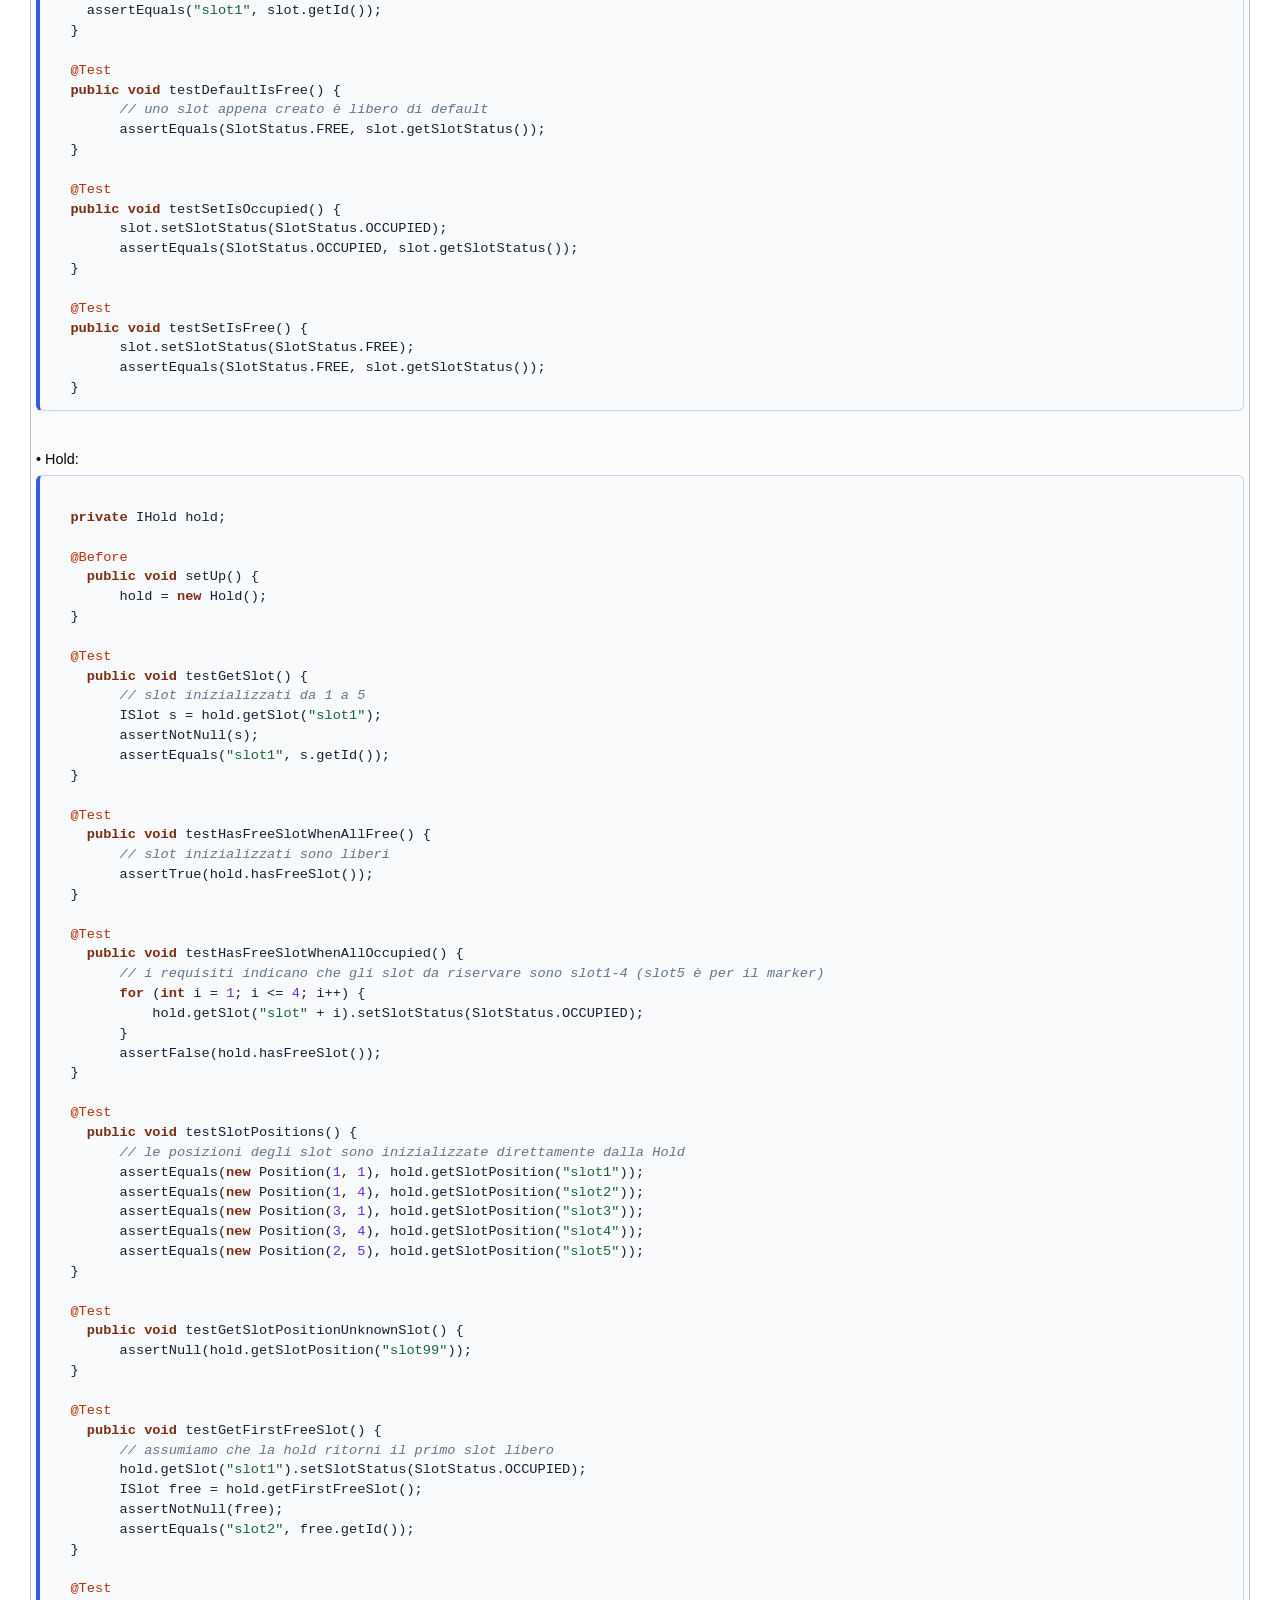
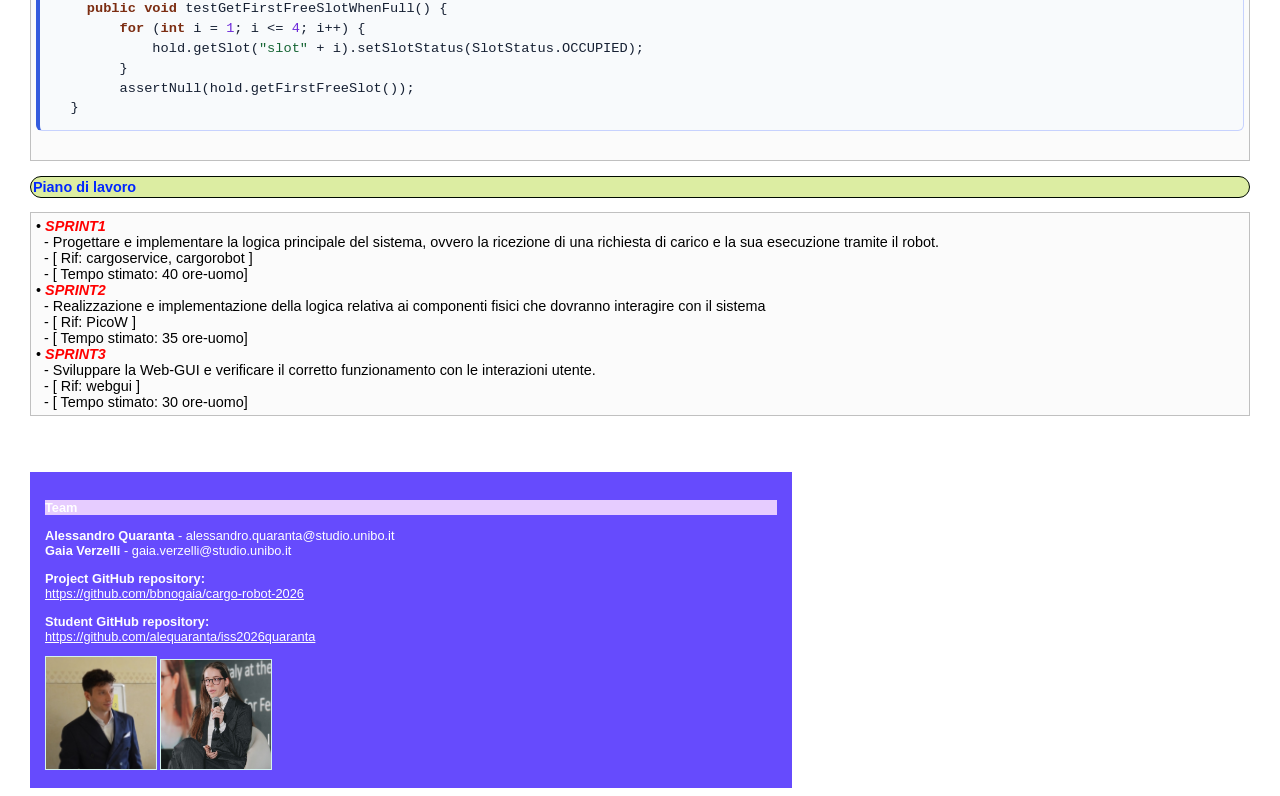
==== commit 26184e9e: "lucca" ====
--- a/Sprint0/userDocs/Sprint0.1.html
+++ b/Sprint0/userDocs/Sprint0.1.html
@@ -402,6 +402,18 @@
 
 }
 
+/* -------------------------------------------------------------------------
+ * LED
+ * -------------------------------------------------------------------------
+ */
+ 
+QActor led context ctxcargocompany {
+
+    State s0 initial {
+        println("$name | Init ") color cyan
+    }
+
+}
 
 
 /* -------------------------------------------------------------------------
